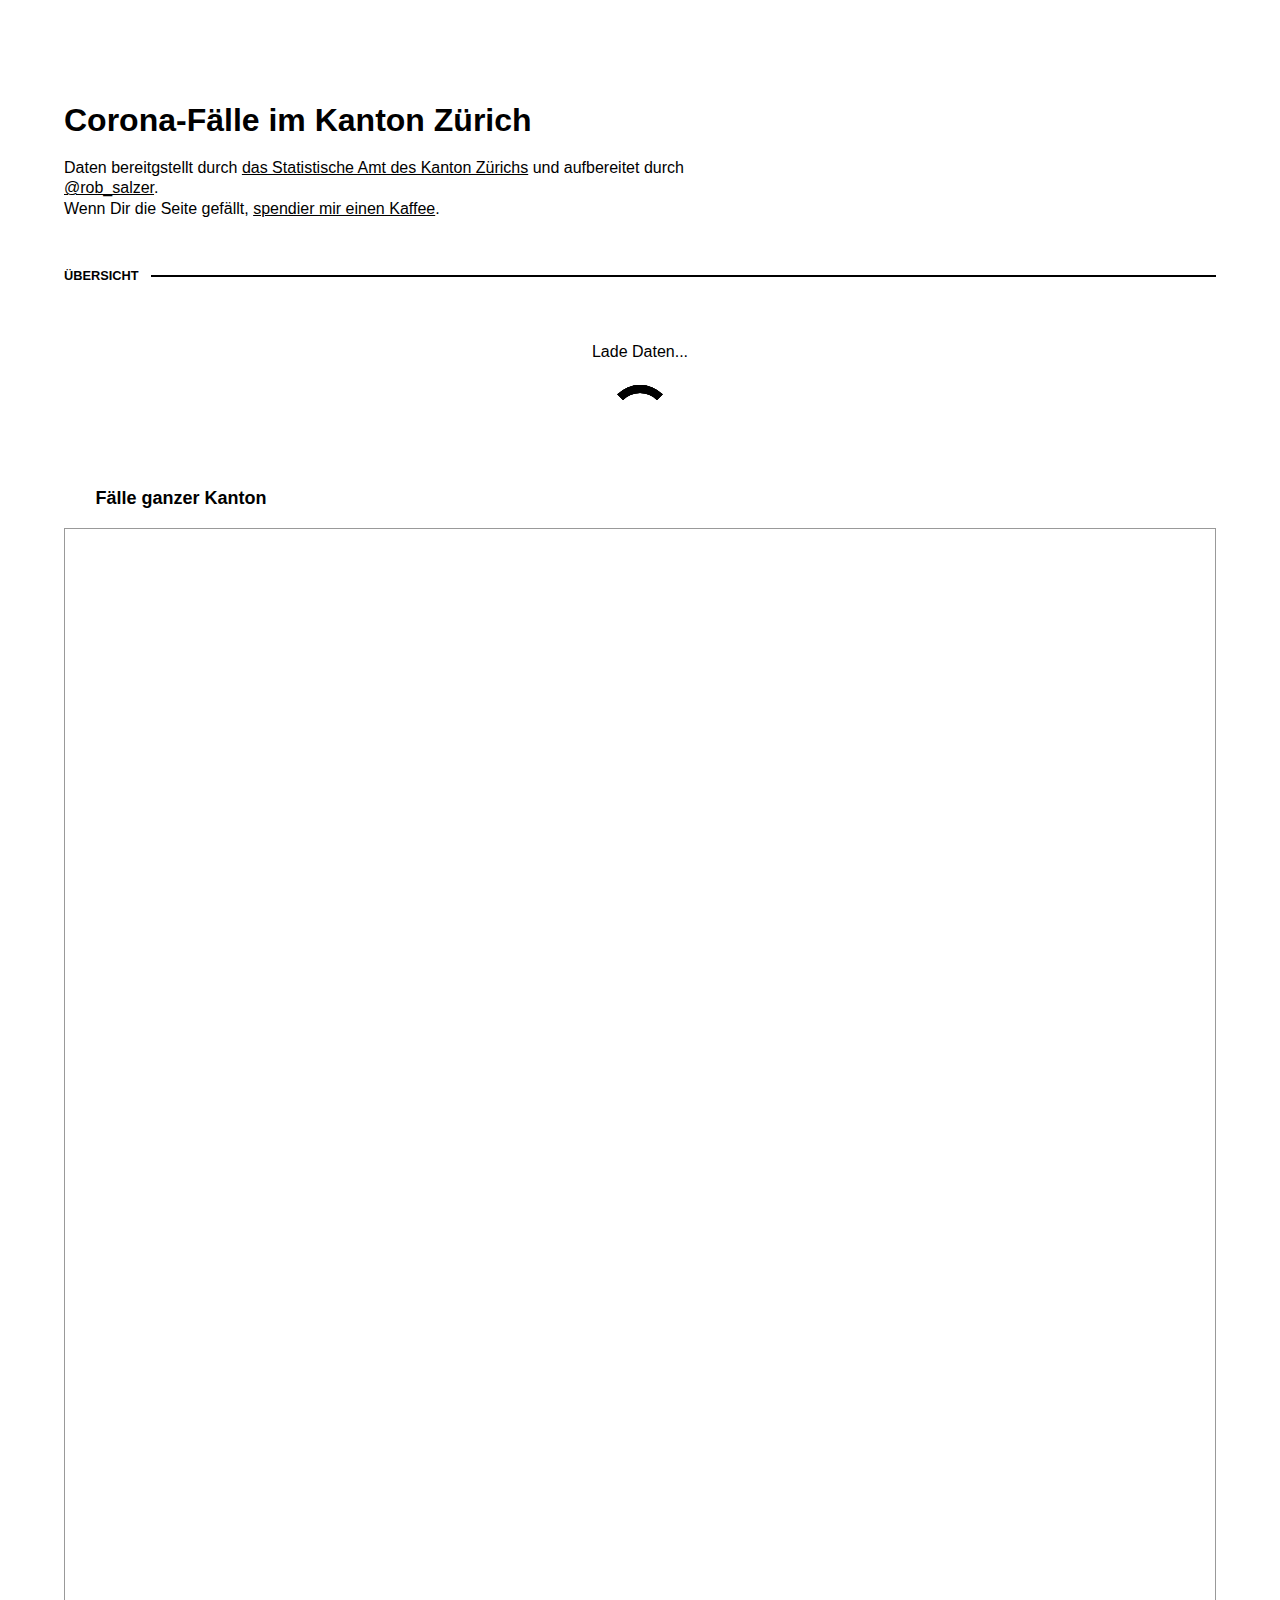
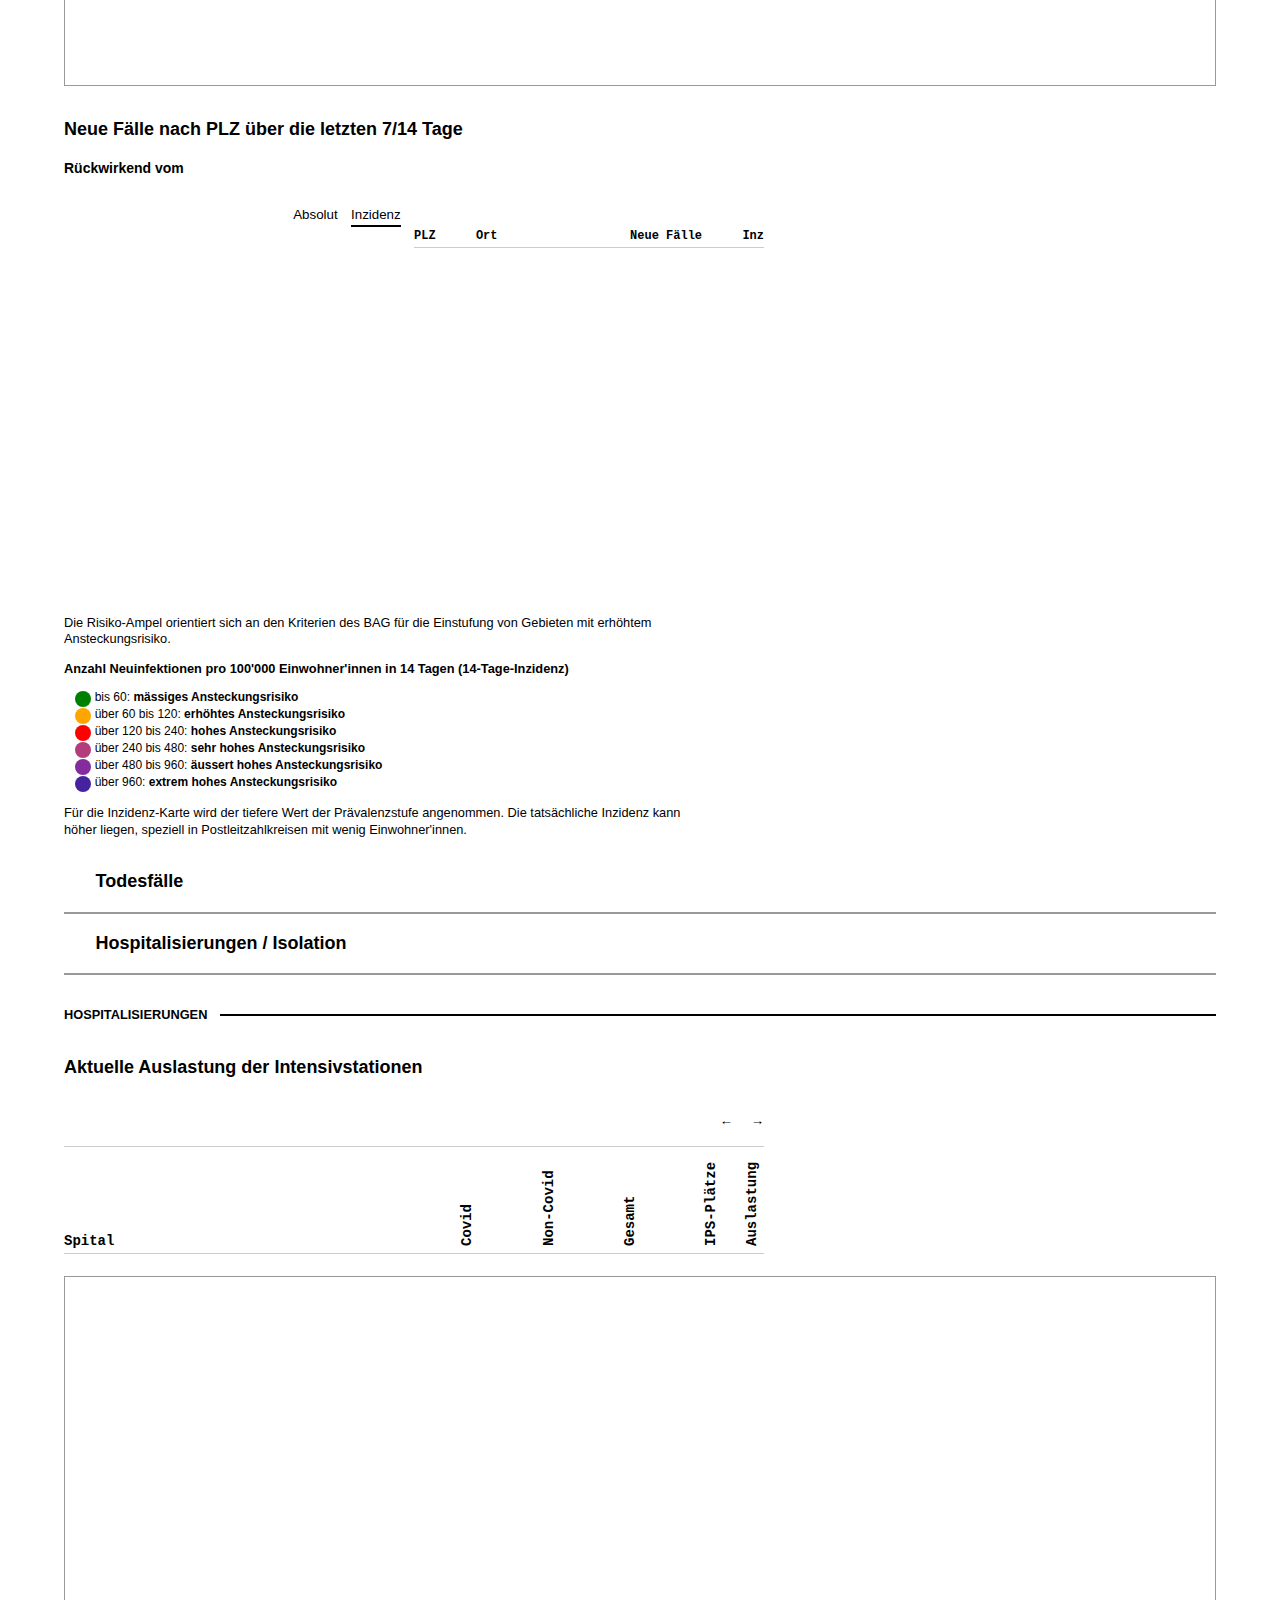
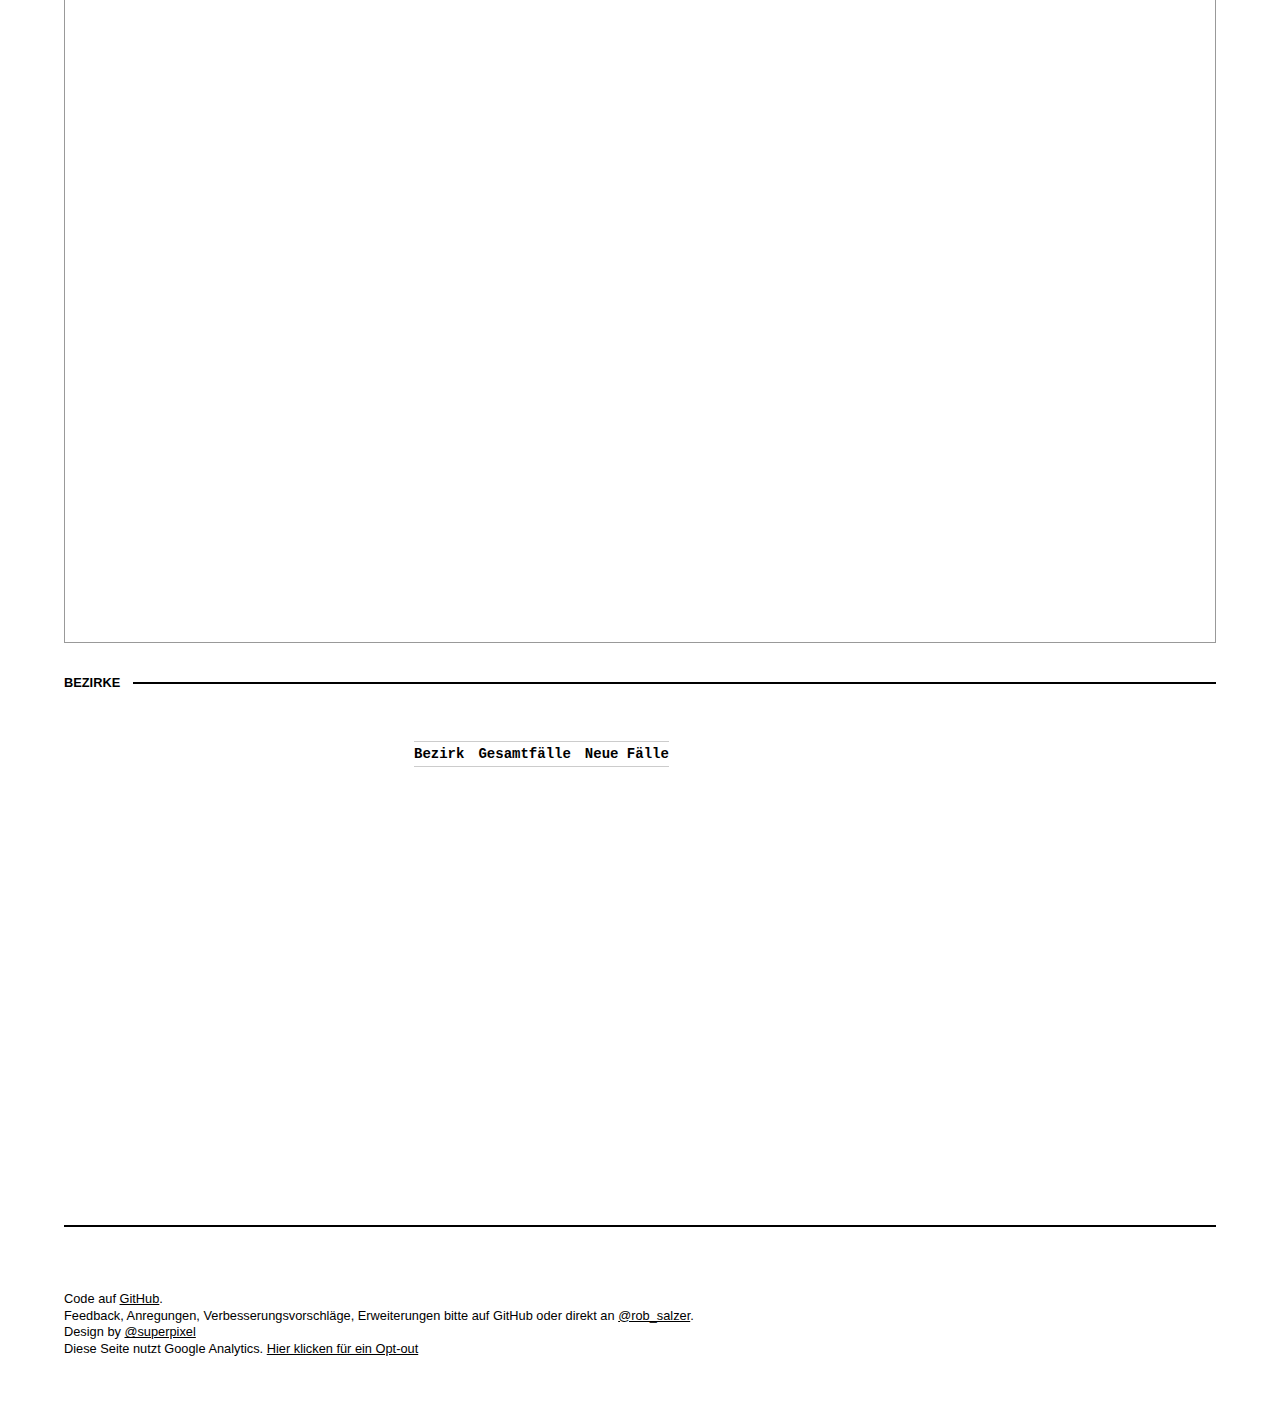
==== index.html @ cecac417 "modernize ui with lengths etc." ====
<!DOCTYPE html>
<html class="no-js" lang="de">
  <head>
    <meta charset="utf-8">
    <title>Corona Fälle im Kanton Zürich</title>
    <meta name="viewport" content="width=device-width, initial-scale=1">
    <meta name="description" content="Visualisierung der Corona-Fälle im Kanton Zürich, basierend auf den Daten des Statistischen Amts des Kanton Zürichs.">
    <meta name="keywords" content="Corona,COVID-19,daten,cases,Fälle,Zürich,Covid,deaths,hospitalisation,Bezirke">
    <meta name="twitter:card" value="summary">
    <meta name="twitter:creator" content="@rob_salzer">
    <meta property="og:title" content="Corona Fälle im Kanton Zürich">
    <meta property="og:url" content="https://rsalzer.github.io/COVID_19_KT_ZH/">
    <meta property="og:description" content="Visualisierung der Corona-Fälle in der Schweiz, basierend auf den Daten des Statistischen Amts des Kanton Zürichs.">
    <meta property="og:image" content="https://rsalzer.github.io/COVID_19_KT_ZH/preview.png">
    <script src="js/d3.v4.js"></script>
    <script src="js/d3-scale-chromatic.v1.min.js"></script>
    <script src="js/d3-geo-projection.v2.min.js"></script>
    <script src="js/Chart.bundle.min.js"></script>
    <script src="js/chartjs-plugin-datalabels.min.js"></script>
    <link rel="stylesheet" type="text/css" href="style.css">
    <script>
      var gaProperty = 'UA-160625595-1';
      var disableStr = 'ga-disable-' + gaProperty;
      if (document.cookie.indexOf(disableStr + '=true') > -1) {
          window[disableStr] = true;
      }
      function gaOptout() {
          document.cookie = disableStr + '=true; expires=Thu, 31 Dec 2099 23:59:59 UTC; path=/';
          window[disableStr] = true;
          alert(_('Das Tracking ist jetzt deaktiviert'));
      }
      (function(i,s,o,g,r,a,m){i['GoogleAnalyticsObject']=r;i[r]=i[r]||function(){
              (i[r].q=i[r].q||[]).push(arguments)},i[r].l=1*new Date();a=s.createElement(o),
          m=s.getElementsByTagName(o)[0];a.async=1;a.src=g;m.parentNode.insertBefore(a,m)
      })(window,document,'script','https://www.google-analytics.com/analytics.js','ga');

      ga('create', 'UA-160625595-1', 'auto');
      ga('set', 'anonymizeIp', true);
      ga('send', 'pageview');
    </script>
  </head>
  <body>
    <a name="top"></a>
    <nav id="page-nav" url="https://rsalzer.github.io/COVID_19_BAG/header.html"></nav>
    <main>
		<header id="page-header">
			<h1>Corona-Fälle im Kanton Zürich</h1>
			<p>Daten bereitgstellt durch <a href="https://github.com/openZH/covid_19">das Statistische Amt des Kanton Zürichs</a> und aufbereitet durch <a href="https://twitter.com/rob_salzer">@rob_salzer</a>. <br/>Wenn Dir die Seite gefällt, <a href='https://rsalzer.github.io/simple-qrbill/coffee.html'>spendier mir einen Kaffee</a>.
			<div class="notes">
			</div>

		</header>
    <section id="index">
			<header>
				<h2>Übersicht</h2>
			</header>
      <div id="loadingspinner">Lade Daten...<br/><div class="lds-ring"><div></div><div></div><div></div><div></div></div></div>
      <div id="loaded"></div>
      <article id="detail_ZH">
      <h3 class="flag ZH">Fälle ganzer Kanton</h3>
        <div class="canvas-dummy zh" id="overview_zh">
          <canvas id="zh" height="300"></canvas>
        </div>
      </article>
        <article>
          <h3 id="lastPLZTitle">Neue Fälle nach PLZ über die letzten 7/14 Tage</h3>
          <!-- <h4>Änderungen</h4>
          <div class="table-group">
            <table id="plzchangestable">
              <thead>
                <tr>
                  <th>PLZ</th>
                  <th>Ort</th>
                  <th id="yday">Gestern</th>
                  <th id="tday">Heute</th>
                  <th></th>
                </tr>
              </thead>
              <tbody id="plzchangesbody">

              </tbody>
            </table>
          </div> -->
          <h4 id="lastPLZSubtitle">Rückwirkend vom </h4>
          <div class="svgButtons">
            <button class="chartButton active" id="incbutton">Inzidenz</button>
            <button class="chartButton" id="absbutton">Absolut</button>
          </div>
          <div class="svg-group">
            <svg id="plzsvg" width="350" height="350"></svg>
            <div class="tableFixHead" id="scrolldiv">
              <table id="plztable" class="tableFixHead">
                <thead>
                  <tr id="plzheadtr">
                    <th>PLZ</th>
                    <th>Ort</th>
                    <th colspan="2">Neue Fälle</th>
                    <th>Inz</th>
                  </tr>
                </thead>
                <tbody id="plzbody">

                </tbody>
              </table>
            </div>
          </div>
        </article>
        <article>
          <div class="notes">
            <p>
              Die Risiko-Ampel orientiert sich an den Kriterien des BAG für die Einstufung von Gebieten mit erhöhtem Ansteckungsrisiko.
            </p>
            <p><b>Anzahl Neuinfektionen pro 100'000 Einwohner'innen in 14 Tagen (14-Tage-Inzidenz)</b></p>
            <ul class="legend">
              <li><span class="risk low">&nbsp;</span> <span>bis 60: <strong>mässiges Ansteckungsrisiko</strong></span></li>
              <li><span class="risk medium">&nbsp;</span> <span>über 60 bis 120: <strong>erhöhtes Ansteckungsrisiko</strong></span></li>
              <li><span class="risk high">&nbsp;</span> <span>über 120 bis 240: <strong>hohes Ansteckungsrisiko</strong></span></li>
              <li><span class="risk higher">&nbsp;</span> <span>über 240 bis 480: <strong>sehr hohes Ansteckungsrisiko</strong></span></li>
              <li><span class="risk highest">&nbsp;</span> <span>über 480 bis 960: <strong>äussert hohes Ansteckungsrisiko</strong></span></li>
              <li><span class="risk extreme">&nbsp;</span> <span>über 960: <strong>extrem hohes Ansteckungsrisiko</strong></span></li>
            </ul>
            <p>
              Für die Inzidenz-Karte wird der tiefere Wert der Prävalenzstufe angenommen. Die tatsächliche Inzidenz kann höher liegen, speziell in Postleitzahlkreisen mit wenig Einwohner'innen.
            </p>
          </div>
        </article>
        <!-- <article id="age">
          <h3 class="flag ZH">Altersverteilung</h3>
          <h4 id="agetitle">Altersverteilung der Fälle vom</h4>
          <div class="canvas-dummy" id="container_age">
            <canvas class="age" id="agecanvas" height="150"></canvas>
          </div>
          <div class="notes">
            <p id="agenotes">Ø-Alter: </p>
    			</div>
          <h4 id="agetitle_range">Altersverteilung der Fälle</h4>
          <div class="canvas-dummy" id="container_age">
            <canvas id="agecanvasweek" class="age" height="150"></canvas>
          </div>
          <div class="notes">
            <p id="weekagenotes">Ø-Alter: </p>
          </div>
        </article> -->
        <article id="overview_zh">
          <h3 class="flag ZH">Todesfälle</h3>
          <div class="canvas-dummy zh" id="container_ZH">
          </div>
          <h3 class="flag ZH">Hospitalisierungen / Isolation</h3>
          <div class="canvas-dummy zh" id="container_hosp">
          </div>
        </article>
    </section>
    <section id="hospitalisationdetails">
      <header>
  			<h2>Hospitalisierungen</h2>
      </header>
      <h3 id="hospitalisierungstitle">Aktuelle Auslastung der Intensivstationen</h3>
      <div class="rightButtonDiv">
            <button class="internationalButton rightButton" onclick="hospBackward()">&#8592;&#xFE0E;</button>
            <button class="internationalButton rightButton" onclick="hospForward();">&#8594;&#xFE0E;</button>
      </div>
      <div class="table-group">
        <table class="wide">
          <thead>
            <tr>
              <th><span>Spital</span></th>
              <th><span>Covid</span></th>
              <th><span>Non-Covid</span></th>
              <th><span>Gesamt</span></th>
              <th><span>IPS-Plätze</span></th>
              <th><span>Auslastung</span></th>
            </tr>
          </thead>
          <tbody id="hospitalisationtable">
          </tbody>
        </table>
      </div>
      <br>
      <div class="canvas-dummy">
        <canvas id="spitalcanvas" height="250"></canvas>
      </div>
    </section>
    <section id="detail">
      <header>
  			<h2>Bezirke</h2>
      </header>
      <article>
        <h3 id="lastTitle"></h3>
        <div class="svg-group">
        <svg id="bezirkssvg" width="350" height="350"></svg>
        <table id="confirmed">
          <thead>
            <tr>
              <th>Bezirk</th>
              <th>Gesamtfälle</th>
              <th>Neue Fälle</th>
            </tr>
          </thead>
          <tbody id="confirmed_1">
            <!--tr>
              <td><a class="flag flag-icon-ch flag-icon-squared" href="#detail_SO">SO</a></td>
              <td>2020-03-26</td>
              <td>141</td>
              <td><a href="https://corona.so.ch/">↗</a></td>
            </tr -->
          </tbody>
        </table>
      </div>
      </article>

    </section>
  </main>
  <footer id="page-footer">
		<p>
      Code auf <a href="https://github.com/rsalzer/COVID_19_KT_ZH">GitHub</a>.<br/>
      Feedback, Anregungen, Verbesserungsvorschläge, Erweiterungen bitte auf GitHub oder direkt an <a href="https://twitter.com/rob_salzer">@rob_salzer</a>.<br/>
      Design by <a href="https://twitter.com/superpixel">@superpixel</a><br/>
      Diese Seite nutzt Google Analytics. <a href="javascript:gaOptout()">Hier klicken für ein Opt-out</a>
    </p>
	</footer>
  <script src="script.js"></script>
  </body>
</html>
---- style.css ----
@import url("fonts/fonts.css");
:root {
    color-scheme: light dark;
    --color-main: #000;
    --color-background: #fff;
    --maxwidth: 700px;
}
@media (prefers-color-scheme: dark) {
    :root {
	    --color-main: #ccc;
	    --color-background: #0F0F0F;
    }
}
* {
	margin: 0;
	padding: 0;
}
html {
	font-family: "IBM Plex Sans", sans-serif;
	line-height: 1.3;
}
body {
	color: var(--color-main);
	background-color: var(--color-background);
}

/* !page-navigation */
#page-nav {
	padding-left: 5vw;
	padding-right: 5vw;
	padding-top: 1em;
  padding-bottom: 20px;
	max-width: var(--maxwidth);
  background-color: var(--color-background);
}
#page-nav ul {
	list-style: none;
	display: flex;
  clear: both;
  z-index: 4;
}

#page-nav li {
	margin-right: 1em;
}
#page-nav li.here a {
	border-bottom: 2px solid #000;
	border-color: var(--color-main);
	cursor: default;
  pointer-events: none;
}

/* #page-nav li:nth-child(4) {
  margin-left: auto;
} */
/* #page-nav li:last-child {
  margin-right: 0;
} */
#page-nav a {
	display: block;
	padding: 0.2em 0;
	text-decoration: none;
	color: inherit;
}
#page-nav a:hover {
	border-bottom: 2px solid #000;
	border-color: var(--color-main);
}

#page-nav .menu {
  clear: none;
  float: left;
  max-height: none;
}
#page-nav .menu-icon {
  display: none;
}
#page-nav .menu-btn {
  display: none;
}

@media (max-width: 660px) {

  #page-nav .menu {
    display: block;
    z-index: 5;
    max-height: 0px;
    transition: max-height .2s ease-out;
    margin-top: 2.2em;
    position: absolute;
    overflow: hidden;
    background-color: var(--color-background);
  }

  /* menu icon */

  #page-nav .menu-icon {
    cursor: pointer;
    display: inline-block;
    float: left;
    /* padding: 28px 20px; */
    padding: 0.75em 0;
    position: relative;
    user-select: none;
  }

  #page-nav .menu-icon .navicon {
    background: var(--color-main);
    display: block;
    height: 2px;
    position: relative;
    transition: background .2s ease-out;
    width: 18px;
  }

  #page-nav .menu-icon .navicon:before,
  #page-nav .menu-icon .navicon:after {
    background: var(--color-main);
    content: '';
    display: block;
    height: 100%;
    position: absolute;
    transition: all .2s ease-out;
    width: 100%;
  }

  #page-nav .menu-icon .navicon:before {
    top: 5px;
  }

  #page-nav .menu-icon .navicon:after {
    top: -5px;
  }

  /* menu btn */

  #page-nav .menu-btn {
    display: none;
  }

  #page-nav .menu-btn:checked ~ .menu {
    max-height: 240px;
  }

  #page-nav .menu-btn:checked ~ .menu-icon .navicon {
    background: transparent;
  }

  #page-nav .menu-btn:checked ~ .menu-icon .navicon:before {
    transform: rotate(-45deg);
  }

  #page-nav .menu-btn:checked ~ .menu-icon .navicon:after {
    transform: rotate(45deg);
  }

  #page-nav .menu-btn:checked ~ .menu-icon:not(.steps) .navicon:before,
  #page-nav .menu-btn:checked ~ .menu-icon:not(.steps) .navicon:after {
    top: 0;
  }
}

.dropbtn {
  background: none!important;
  border: none;
  font-size: 1em;
  padding: 0.2em 0;
  cursor: pointer;
  display: block;
  text-decoration: none;
  color: inherit;
}

.dropdown {
  position: relative;
  display: inline-block;
  float: right;
}

.dropdown-content {
  display: none;
  position: absolute;
  z-index: 1;
  background-color: var(--color-background);
}

.dropdown-content a {
  color: black;
  padding: 12px 16px;
  text-decoration: none;
  display: block;
}

.dropdown-content a:hover {
  /* background-color: var(--color-background); */
}

.dropdown:hover .dropdown-content {
  display: block;
}

.dropdown:hover .dropbtn {
  background-color: var(--color-background);
}

/* !main */
main {
	padding: 5vw;
}
main a {
	color: inherit;
}
main p {
	max-width: 640px;
	margin: 1em 0;
}
main h1 {
	font-size: 2rem;
}
section header {
	background-image: linear-gradient(#000, #000);
	background-image: linear-gradient(var(--color-main), var(--color-main));
	background-size: 64px 2px;
	background-repeat: repeat-x;
	background-position: center center;
}
section header h2 {
	display: inline-block;
	padding-right: 1em;
	font-size: 0.8em;
	text-transform: uppercase;
	max-width: none;
	margin: 2rem 0;
	color: #000;
	color: var(--color-main);
	background-color: #fff;
	background-color: var(--color-background);
}
#index h3:first-child {
  margin-top: 0;
}
#index h3 {
  margin-top: 1em;
}
section article {
	margin-bottom: 2rem;
}
section > article:last-child {
	margin-bottom: 0;
}
section > * > article:last-child {
	margin-bottom: 0;
}
.table-group table {
	display: inline-table;
	margin-right: 2em;
}
.svg-group {
  display: inline-table;
  margin-right: 1em;
}
#confirmed, #plztable {
  float: right;
}
.svgButtons {
  width: 350px;
  clear: both;
}
.svgButton {
  float: right;
}
svg {

}
table {
	font-family: "IBM Plex Mono", monospace;
	font-size: 14px;
	border-collapse: collapse;
}
.tableFixHead          {
  overflow-y: auto;
  height: 350px;
  width: 350px;
  float: right;
}
.tableFixHead thead th { position: sticky; top: 0; background-color: var(--color-background); border-top-width: 0; }
.tableFixHead table {
  font-size: 12px;
}
table td,
table th {
	text-align: right;
  white-space: nowrap;
	padding: 0.2em 0.5em;
	border-top: 1px solid #ccc;
	border-bottom: 1px solid #ccc;
}
@media (prefers-color-scheme: dark) {
	table td,
	table th {
		border-color: #333;
	}
}
table tr > :first-child {
	padding-left: 0;
}
table tr > :last-child {
	padding-right: 0;
}
table tr td:nth-child(1),
table tr th:nth-child(1) {
	text-align: left;
}
table tr td:nth-child(2),
table tr th:nth-child(2) {
	text-align: left;
	white-space: nowrap;
}
/*
table tr td:nth-child(2) {
	opacity: 0.5;
}
*/
table tr th:nth-child(2),
table tr td:nth-child(2) {
	text-align: right;
}
.tableFixHead tr td:nth-child(1),
.tableFixHead tr td:nth-child(2),
.tableFixHead tr th:nth-child(2) {
  text-align: left;
}
#plzchangestable tr td:nth-child(1),
#plzchangestable tr td:nth-child(2),
#plzchangestable tr th:nth-child(2) {
  text-align: left;
}
.table-group {
/* 	background-color: lightblue; */
	max-width: 700px;
}
.table-group table {
	display: inline-table;
	margin-right: 2em;
	width: calc((100% - 2.3em) / 2);
}
.table-group table:nth-child(2) {
	margin-right: 0;
}
.table-group table:nth-child(2) tr:last-child td,
#hospitalised_2 tr:last-child td {
	opacity: 1;
}
.international .ch td{
	opacity: 1 !important;
}
.international tr td {
	opacity: 0.5 !important;
}
table a:hover {
	text-decoration: underline;
}
table img {
	margin-right: 0.5em;
}
.state-indicator {
    position: absolute;
    top: -999em;
    left: -999em;

    z-index: 1;
}
@media (max-width: 660px) {
  table td,
	table th {
		padding: 0.2em 0.2em;
	}
	.state-indicator {
	   z-index: 2;
	}
  .svgButtons {
    width: 100%;
  }
	.table-group table {
    font-size: 12px;
		display: table;
		width: 100%;
		margin-right: 0px;
	}
  .svg-group {
    text-align: center;
  }
  .tableFixHead {
    width: 100%
  }
  .svg-group table {
    display: table;
    width: 100%;
    margin-right: 0px;
  }
  svg {

  }
	.table-group table:nth-child(1) tbody > tr:last-child td {
		border-bottom: 0;
	}
	.table-group table:nth-child(2) thead tr th {
		visibility: hidden;
		height: 0px;
		overflow: hidden;
		line-height: 0;
		padding-top: 0px;
		padding-bottom: 0px;
	}
	#international-table-group table:nth-child(2) {
		margin-top: 1em !important;
	}

	#international-table-group table:nth-child(2) thead tr th {
		visibility: visible !important;
		height: 20px;
		padding-top: 0.2em;
		padding-bottom: 0.2em;
	}
}
/* !wide-table */
table.wide {
	width: 100%;
	max-width: 700px;
}
@media (max-width: 660px) {
	table.wide {
		min-width: 100%;
	}
}
table.wide th {
	position: relative;
	height: 100px;
	vertical-align: bottom;
}
table.wide th span {
	white-space: nowrap;
	position: absolute;
	left: 100%;
	bottom: 0;
	transform: rotate(-90deg);
	transform-origin: bottom left;
	padding-left: 0.5em;
	padding-bottom: 0.2em;
}
table.wide th:nth-child(1) {
	position: static;
}
table.wide th:nth-child(1) span {
/* 	left: 0%; */
/* 	bottom: 0; */
/* 	transform: rotate(-90deg) translatey(1.3em); */
	position: static;
	transform: none;
	padding-left: 0;
}
tr.active {
  background-color: #5592ED;
}
h3 {
	margin-bottom: 1em;
	font-size: 1.125rem;
  max-width: 700px;
}
h4 {
  margin-top: 1em;
	margin-bottom: 1em;
	font-size: 0.875rem;
}
#last .group {
	display: flex;
	flex-wrap: wrap;
}
#last .group > table:first-child {
	margin-right: 2em;
}
.canvas-dummy {
  max-width: 100%;
  overflow-x: scroll;
	border: 1px solid rgba(0,0,0,0.4);
}
@media (prefers-color-scheme: dark) {
	.canvas-dummy {
		border-color: #333;
	}
}
canvas {
  width: 100%;
	/* min-width: 1800px; */
}
button {
	font-family: "IBM Plex Sans", sans-serif;
}
.chartButtons {
	overflow-x: scroll;
	/* min-width: 1800px; */
	width: 100%
  clear: both;
}

@media (max-width: 660px) {
	canvas {
	  width: 100%;
		/* min-width: 600px; */
	}
  .age {
    min-width: 500px;
  }
	.chartButtons {
		overflow-x: scroll;
		/* min-width: 600px; */
		width: 100%;
	    clear: both;
	}
}
.notes {
	font-size: 0.8em;
}
.notes > :last-child {
	margin-bottom: 0;
}

.toplink {
	float: right;
	font-size: 1.125rem;
	border-bottom: 0px;
	text-decoration: none;
}
.toplink:hover {
	text-decoration: underline;
}
.rightButtonDiv {
   max-width: 640px;
   text-align: right;
}
.internationalButton {
    clear: both;
}
.internationalButton {
    margin: 1em 1em 1em 0;
    padding: 0.2em 0;
	  color: var(--color-main);
    background-color: transparent;
    border: 0;
	  border-bottom: 2px solid transparent;
    cursor: pointer;
    text-decoration: none;
    text-decoration: capitalize;
    color: var(--color-main);
}
.rightButtonDiv button:last-child {
  margin: 1em 0em 1em 0;
}
.internationalButton:hover {
	border-bottom: 2px solid #000;
	border-color: var(--color-main);
}
.internationalButton:focus {
    outline: none;
}
.internationalButton.active {
	cursor: default;
	border-bottom: 2px solid #000;
	border-color: var(--color-main);
}

.chartButton {
    float: right;
    display: block;
    margin: 1em 1em 0 0;
    padding: 0.2em 0;
	color: var(--color-main);
    background-color: transparent;
    border: 0;
	  border-bottom: 2px solid transparent;
    cursor: pointer;
    text-decoration: none;
    text-decoration: capitalize;
    color: var(--color-main);
}
.chartButton:hover {
	border-bottom: 2px solid #000;
	border-color: var(--color-main);
}
.chartButton:focus {
    outline: none;
}
.chartButton.active {
    cursor: default;
	border-bottom: 2px solid #000;
	border-color: var(--color-main);
}

/* !flags */
.flag {
	background-size: contain;
	background-repeat: no-repeat;
	background-position: left top;
	padding-left: 1.75em;
}
.flag.ZH { background-image: url(flags/zh.png); }
.flag._101 { background-image: url(flags/101.png); }
.flag._102 { background-image: url(flags/102.png); }
.flag._103 { background-image: url(flags/103.png); }
.flag._104 { background-image: url(flags/104.png); }
.flag._105 { background-image: url(flags/105.png); }
.flag._106 { background-image: url(flags/106.png); }
.flag._107 { background-image: url(flags/107.png); }
.flag._108 { background-image: url(flags/108.png); }
.flag._109 { background-image: url(flags/109.png); }
.flag._110 { background-image: url(flags/110.png); }
.flag._111 { background-image: url(flags/111.png); }
.flag._112 { background-image: url(flags/112.png); }
@media (prefers-color-scheme: dark) {
	.flag.ZH { background-image: url(flags/zh-dark.png); }
}

/* !page-footer */
#page-footer {
	margin: 5vw;
	padding-top: 5vw;
	border-top: 2px solid;
}
#page-footer a {
	color: inherit;
}
#page-footer > * {
	font-size: 0.8em;
	max-width: 640px;
}

/* !risks */
.risk:after {
	content: '';
	display: inline-block;
	width: 1rem;
	height: 1rem;
	border-radius: 0.5rem;
	background-color: #ccc;
	margin-left: 0.5rem;
	margin-top: 1px;
	vertical-align: top;
}

.risk.low:after { background-color: green; }
.risk.medium:after { background-color: orange; }
.risk.high:after { background-color: red; }
.risk.higher:after { background-color: #b33c7c; }
.risk.highest:after { background-color: #842b9e; }
.risk.extreme:after { background-color: #45239f; }


.legend {
	list-style: none;
  font-size: 12px;
}

.rightButtonDiv {
   max-width: 700px;
   text-align: right;
}
.internationalButton {
    clear: both;
}
.internationalButton {
    margin: 1em 1em 1em 0;
    padding: 0.2em 0;
	  color: var(--color-main);
    background-color: transparent;
    border: 0;
	  border-bottom: 2px solid transparent;
    cursor: pointer;
    text-decoration: none;
    text-decoration: capitalize;
    color: var(--color-main);
}
.rightButtonDiv button:last-child {
  margin: 1em 0em 1em 0;
}
.internationalButton:hover {
	border-bottom: 2px solid #000;
	border-color: var(--color-main);
}
.internationalButton:focus {
    outline: none;
}
.internationalButton.active {
	cursor: default;
	border-bottom: 2px solid #000;
	border-color: var(--color-main);
}
@media (max-width: 660px) {
  .internationalButton {
    font-size: 20px;
  }
  .internationalButton:hover {
  	border-bottom: 2px solid transparent;
  }
  .internationalButton:focus {
  	border-bottom: 2px solid transparent;
  }
}


/* Spinner: */

#loadingspinner {
  margin: auto;
  /*width: 200px;*/
  padding: 10px;
  line-height: 50px;
  text-align: center;
}

.lds-ring {
  display: inline-block;
  position: relative;
  width: 80px;
  height: 80px;
}
.lds-ring div {
  box-sizing: border-box;
  display: block;
  position: absolute;
  width: 64px;
  height: 64px;
  margin: 8px;
  border: 8px solid #fff;
  border-radius: 50%;
  animation: lds-ring 1.2s cubic-bezier(0.5, 0, 0.5, 1) infinite;
  border-color: #000 transparent transparent transparent;
  border-color: var(--color-main) transparent transparent transparent;
}
.lds-ring div:nth-child(1) {
  animation-delay: -0.45s;
}
.lds-ring div:nth-child(2) {
  animation-delay: -0.3s;
}
.lds-ring div:nth-child(3) {
  animation-delay: -0.15s;
}
@keyframes lds-ring {
  0% {
    transform: rotate(0deg);
  }
  100% {
    transform: rotate(360deg);
  }
}
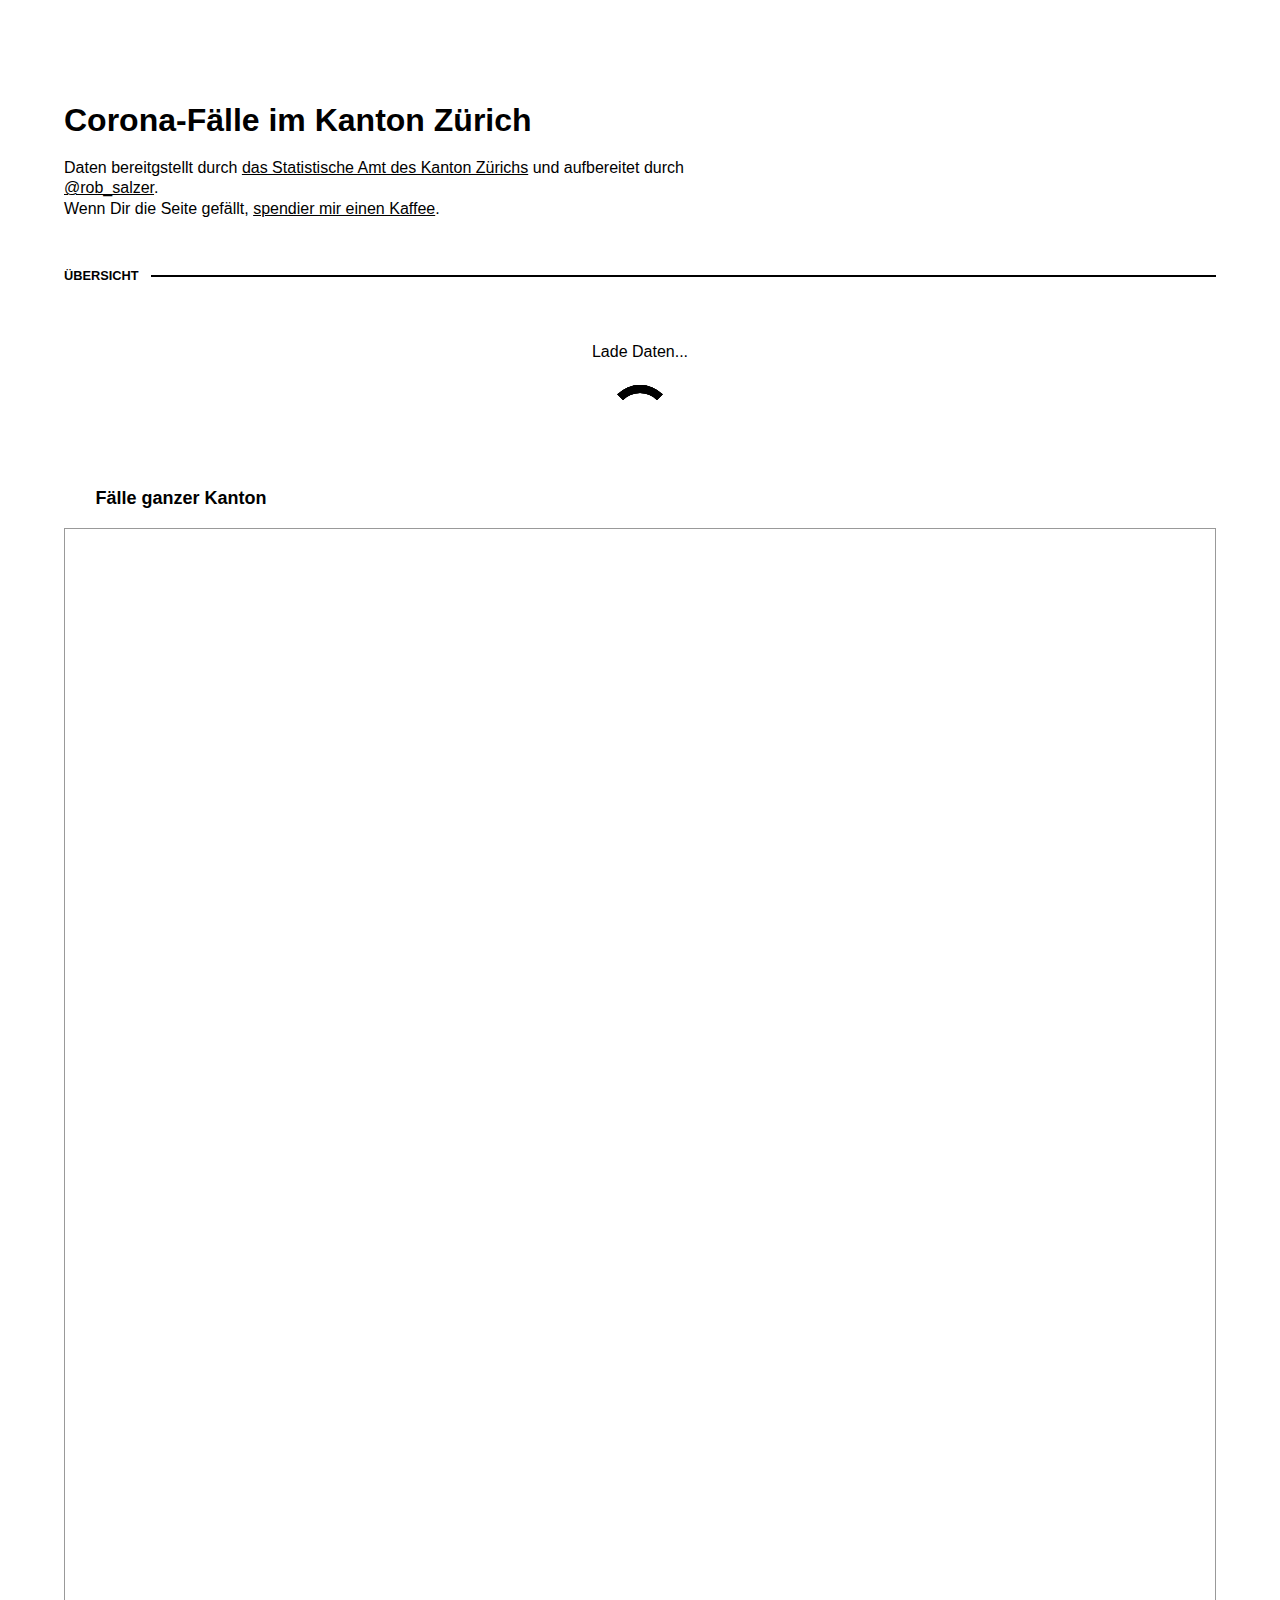
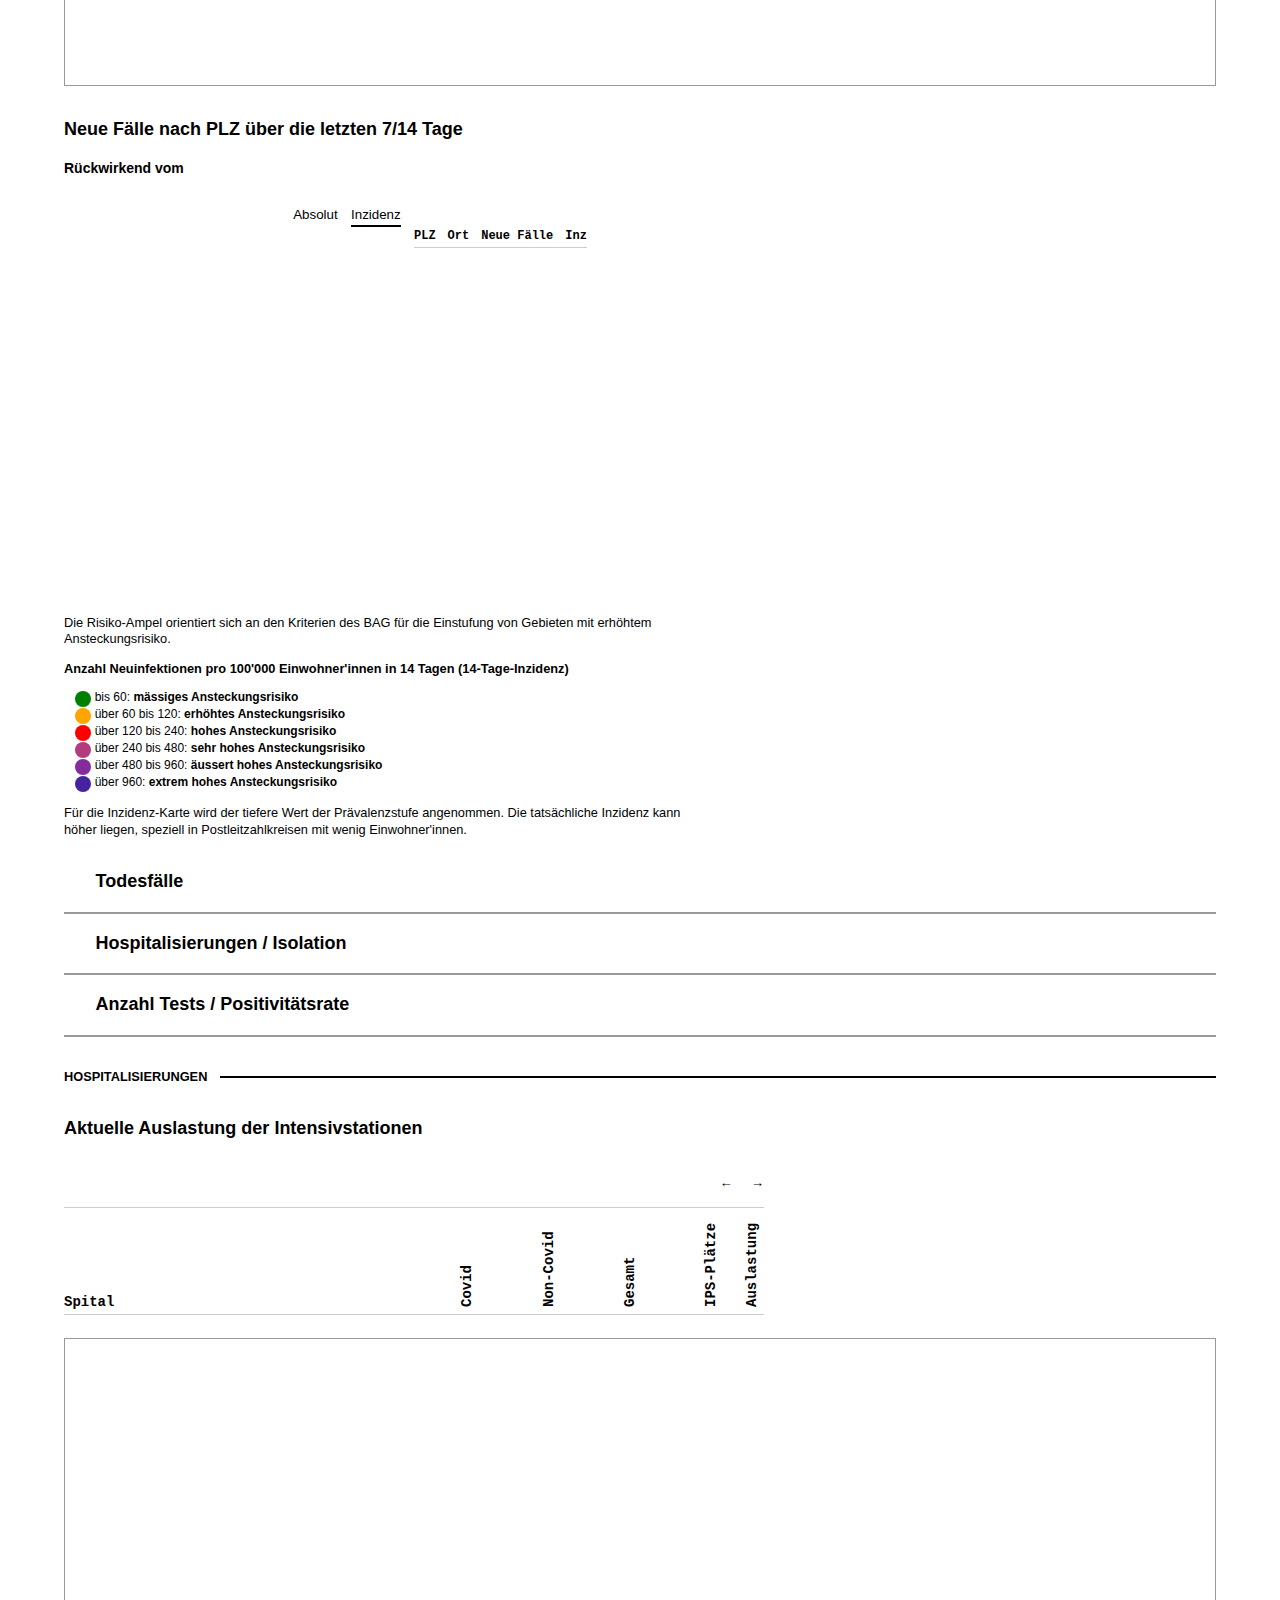
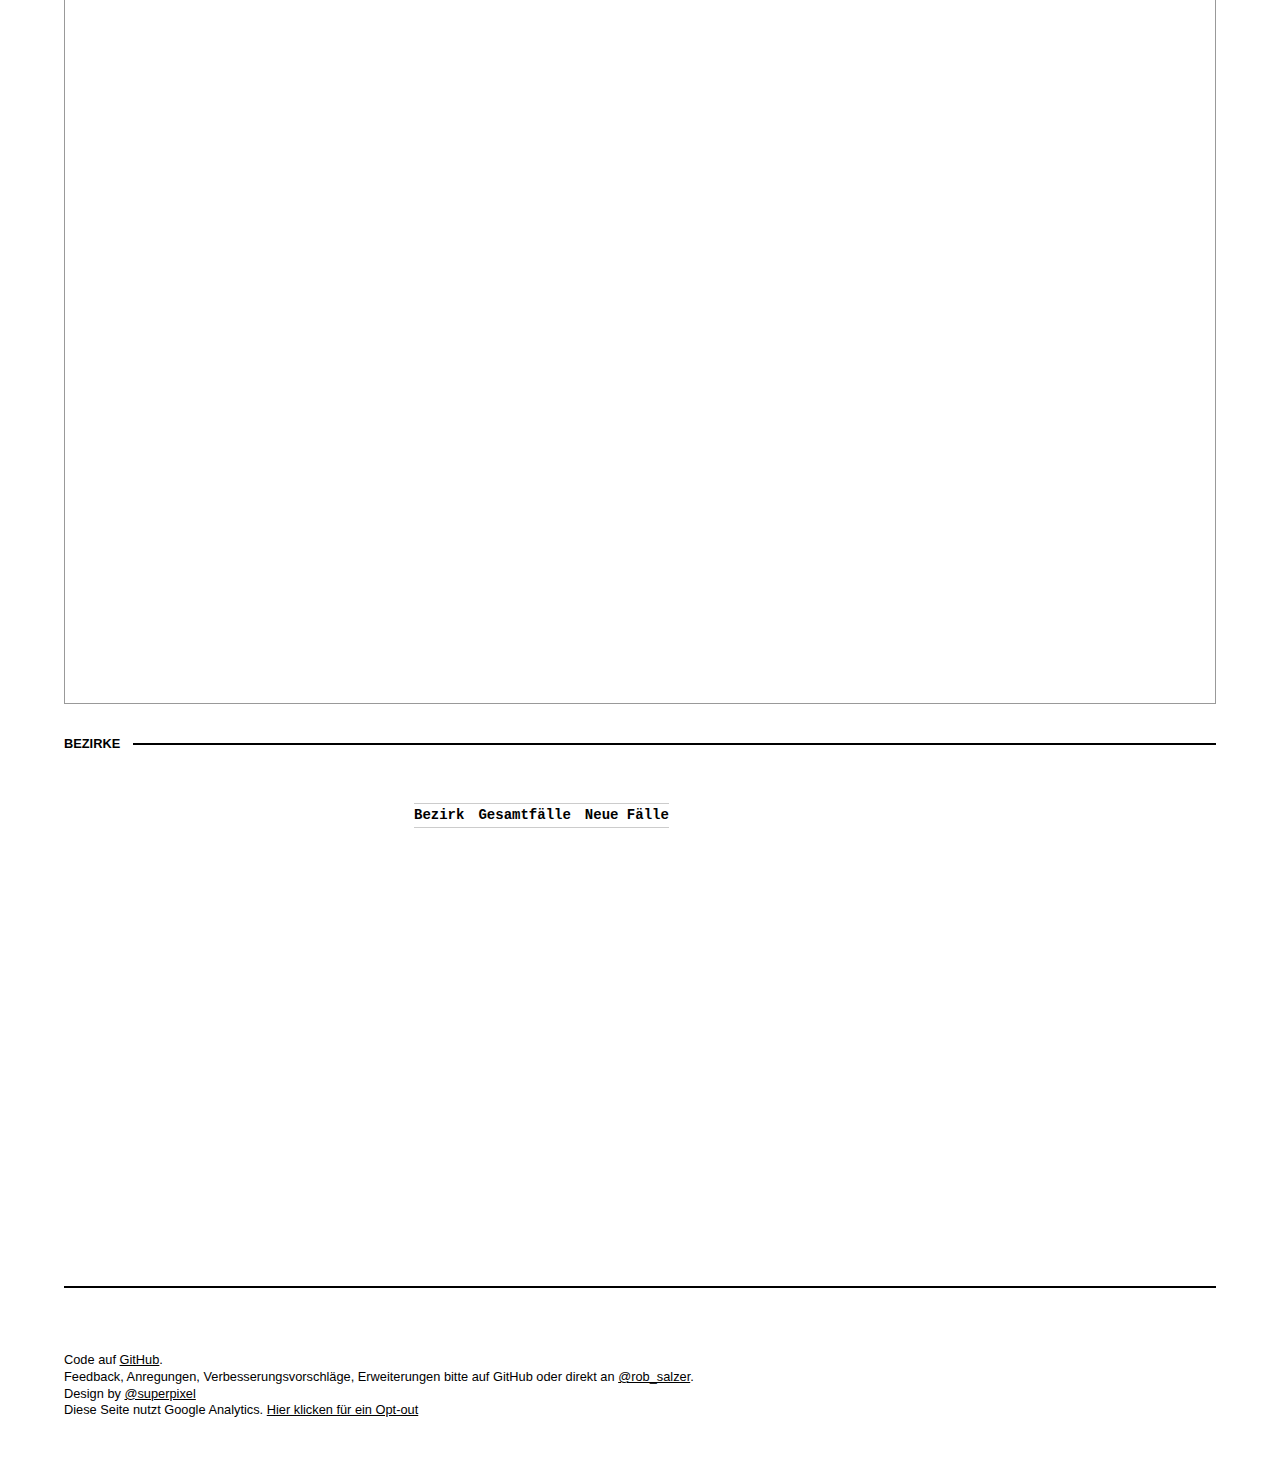
==== commit 87a30bb0: "add tests/positivity; weekly bezirksdata" ====
--- a/index.html
+++ b/index.html
@@ -148,6 +148,9 @@
           <h3 class="flag ZH">Hospitalisierungen / Isolation</h3>
           <div class="canvas-dummy zh" id="container_hosp">
           </div>
+          <h3 class="flag ZH">Anzahl Tests / Positivitätsrate</h3>
+          <div class="canvas-dummy zh" id="container_test">
+          </div>
         </article>
     </section>
     <section id="hospitalisationdetails">
--- a/style.css
+++ b/style.css
@@ -280,7 +280,7 @@
 .tableFixHead          {
   overflow-y: auto;
   height: 350px;
-  width: 350px;
+  /* width: 350px; */
   float: right;
 }
 .tableFixHead thead th { position: sticky; top: 0; background-color: var(--color-background); border-top-width: 0; }
@@ -589,6 +589,26 @@
 }
 .chartButton:focus {
     outline: none;
+}
+@media (max-width: 660px) {
+	canvas {
+	  width: 100%;
+		min-width: 0px;
+	}
+	.chartButtons {
+		overflow-x: scroll;
+		min-width: 0px;
+		width: 100%;
+    display: flex;
+    flex-wrap: wrap;
+    justify-content: flex-end;
+	}
+  .chartButton:hover {
+  	border-bottom: 2px solid transparent;
+  }
+  .chartButton:focus {
+  	border-bottom: 2px solid transparent;
+  }
 }
 .chartButton.active {
     cursor: default;
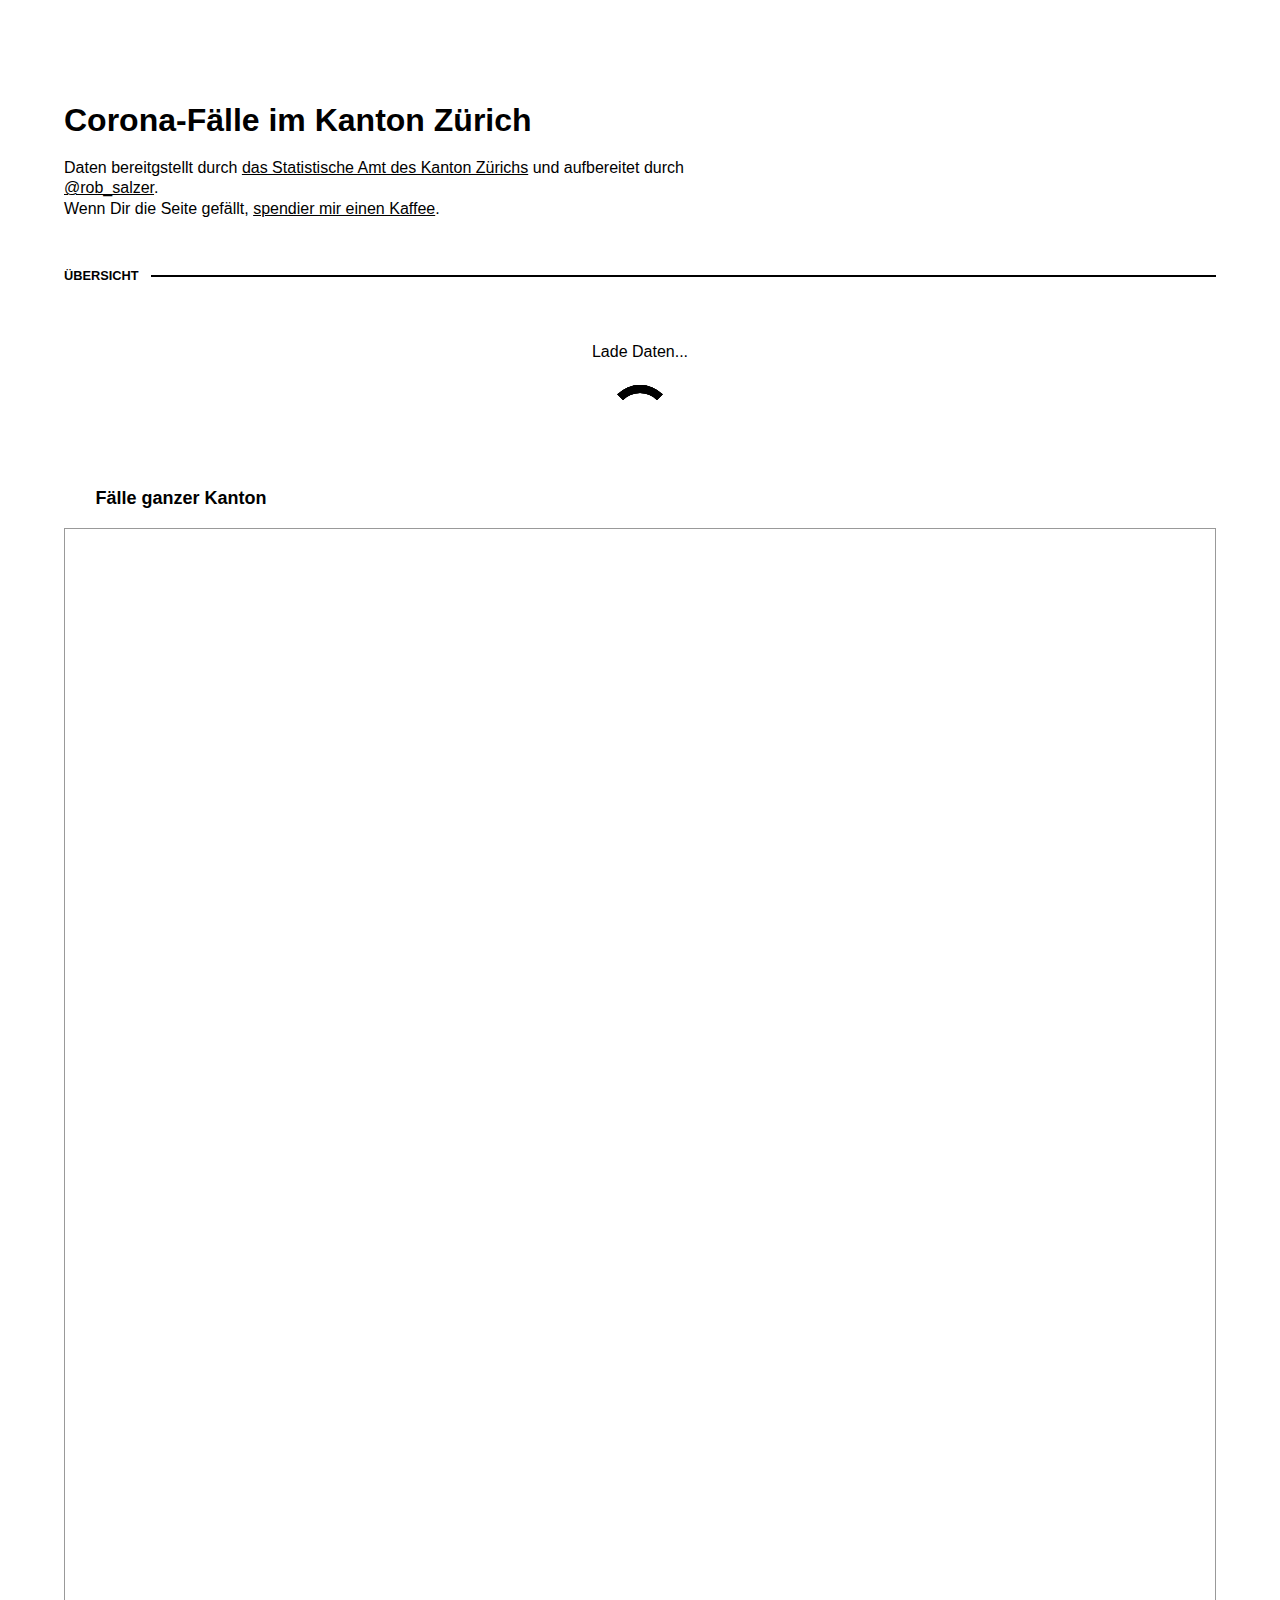
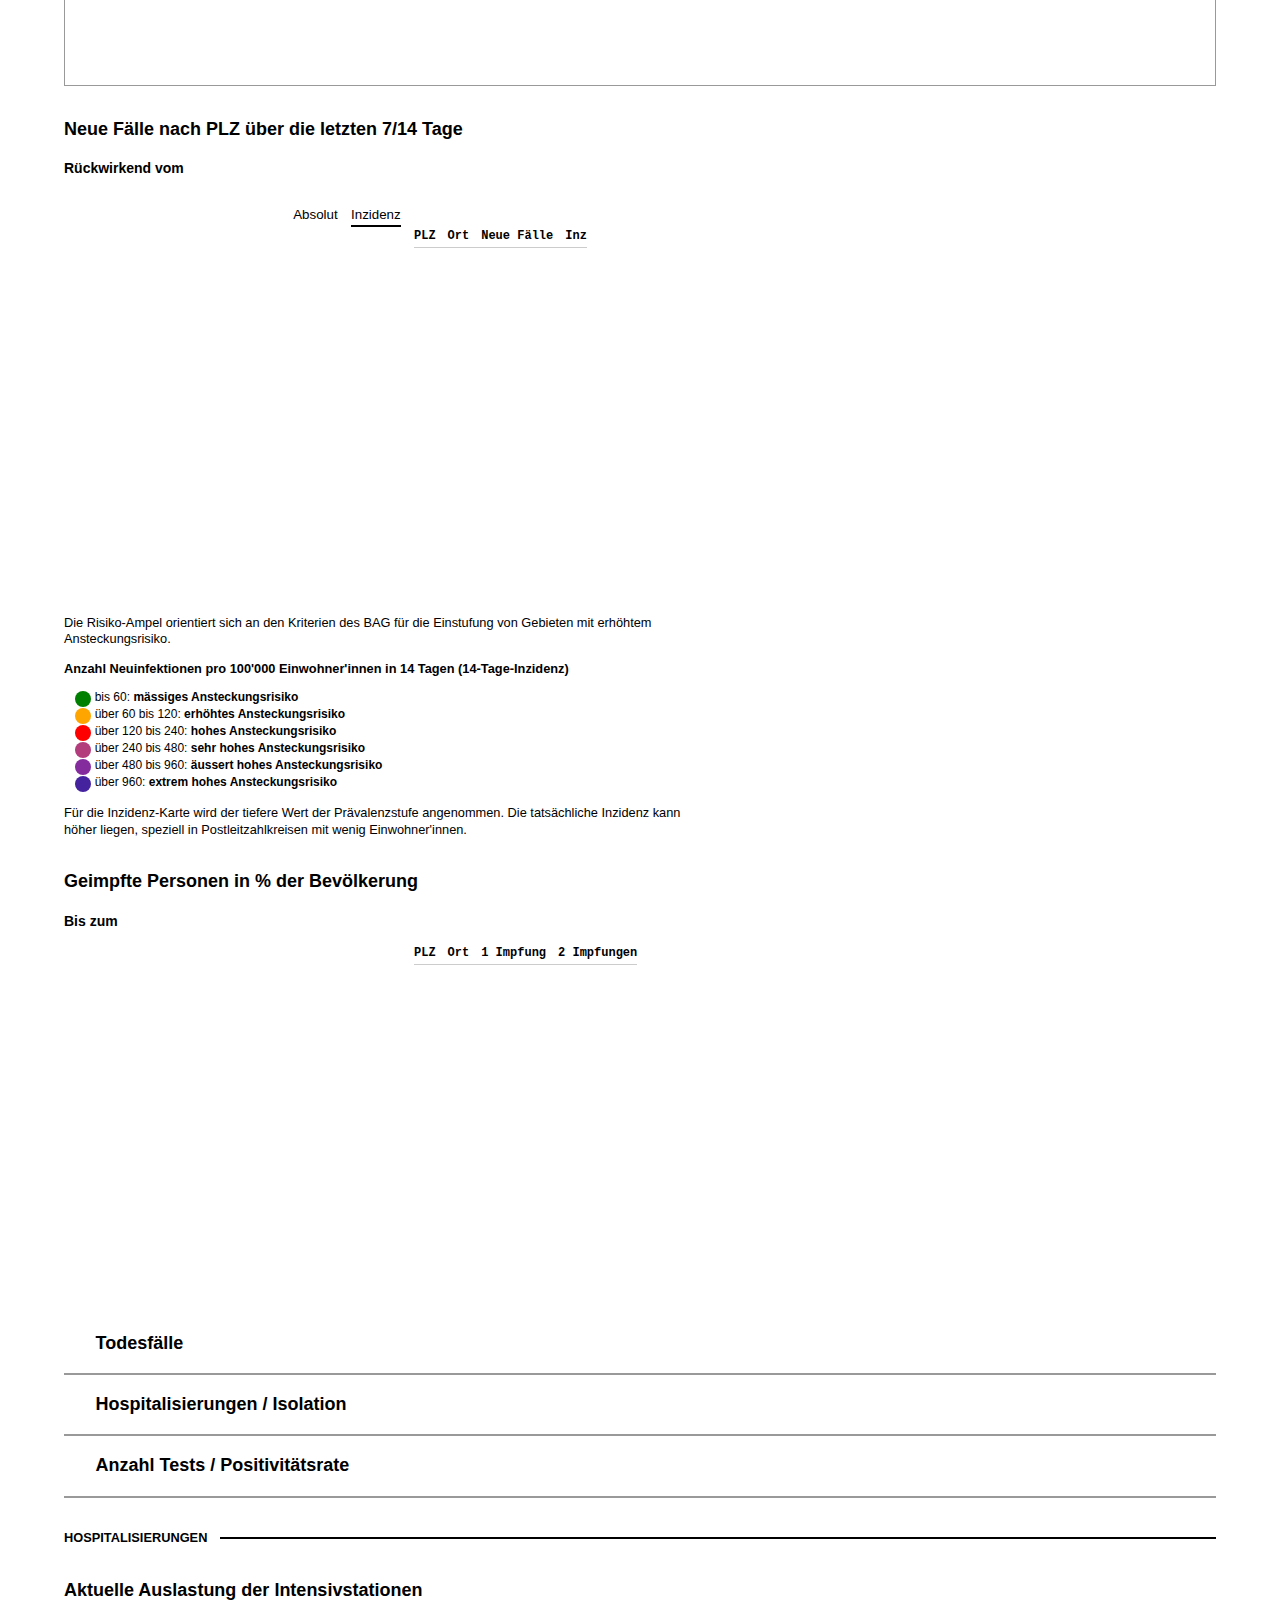
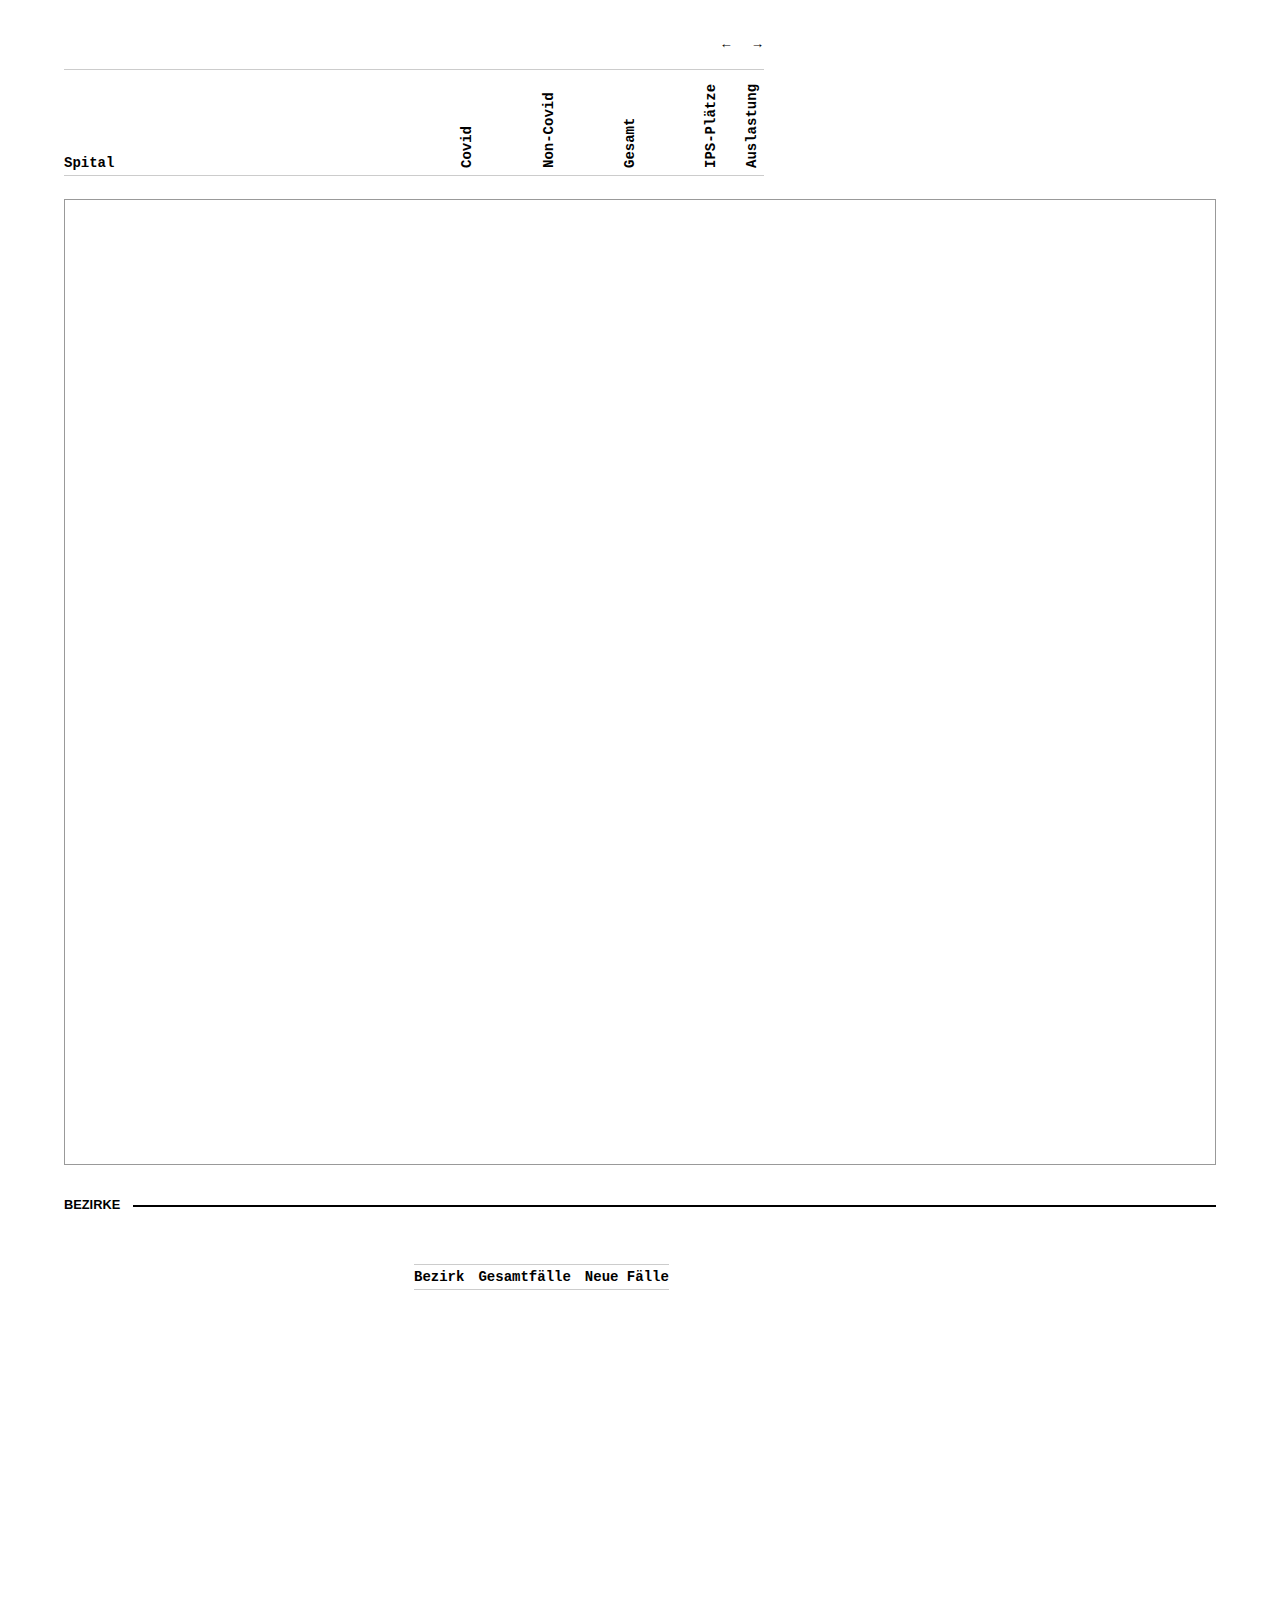
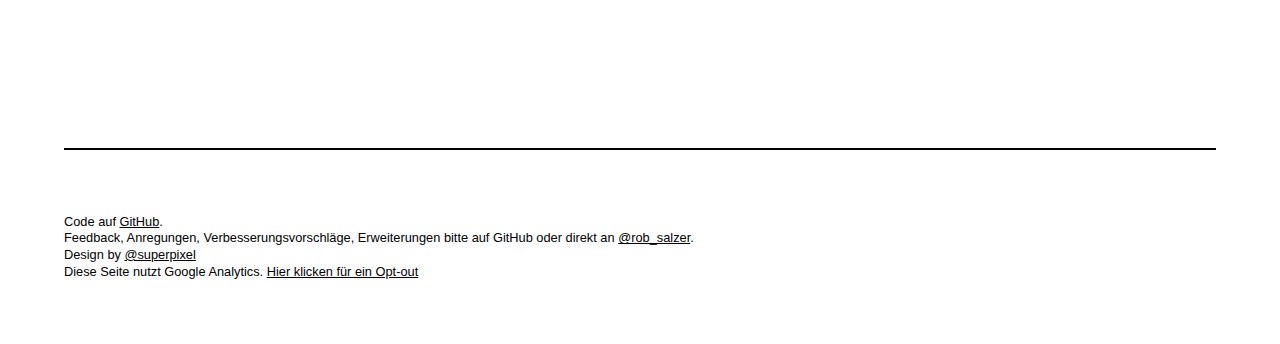
==== commit ef33d2d1: "add vaccine-plz-table" ====
--- a/index.html
+++ b/index.html
@@ -64,23 +64,6 @@
       </article>
         <article>
           <h3 id="lastPLZTitle">Neue Fälle nach PLZ über die letzten 7/14 Tage</h3>
-          <!-- <h4>Änderungen</h4>
-          <div class="table-group">
-            <table id="plzchangestable">
-              <thead>
-                <tr>
-                  <th>PLZ</th>
-                  <th>Ort</th>
-                  <th id="yday">Gestern</th>
-                  <th id="tday">Heute</th>
-                  <th></th>
-                </tr>
-              </thead>
-              <tbody id="plzchangesbody">
-
-              </tbody>
-            </table>
-          </div> -->
           <h4 id="lastPLZSubtitle">Rückwirkend vom </h4>
           <div class="svgButtons">
             <button class="chartButton active" id="incbutton">Inzidenz</button>
@@ -122,6 +105,32 @@
             <p>
               Für die Inzidenz-Karte wird der tiefere Wert der Prävalenzstufe angenommen. Die tatsächliche Inzidenz kann höher liegen, speziell in Postleitzahlkreisen mit wenig Einwohner'innen.
             </p>
+          </div>
+        </article>
+        <article>
+          <h3 id="vaccTitle">Geimpfte Personen in % der Bevölkerung</h3>
+          <h4 id="lastVaccSubtitle">Bis zum </h4>
+          <div class="svgButtons">
+            <!-- <button class="chartButton active" id="incbutton">Inzidenz</button>
+            <button class="chartButton" id="absbutton">Absolut</button> -->
+          </div>
+          <div class="svg-group">
+            <svg id="vaccsvg" width="350" height="350"></svg>
+            <div class="tableFixHead" id="vaccdiv">
+              <table id="vacctable" class="tableFixHead">
+                <thead>
+                  <tr id="vaccheadtr">
+                    <th>PLZ</th>
+                    <th>Ort</th>
+                    <th>1 Impfung</th>
+                    <th>2 Impfungen</th>
+                  </tr>
+                </thead>
+                <tbody id="vaccbody">
+
+                </tbody>
+              </table>
+            </div>
           </div>
         </article>
         <!-- <article id="age">
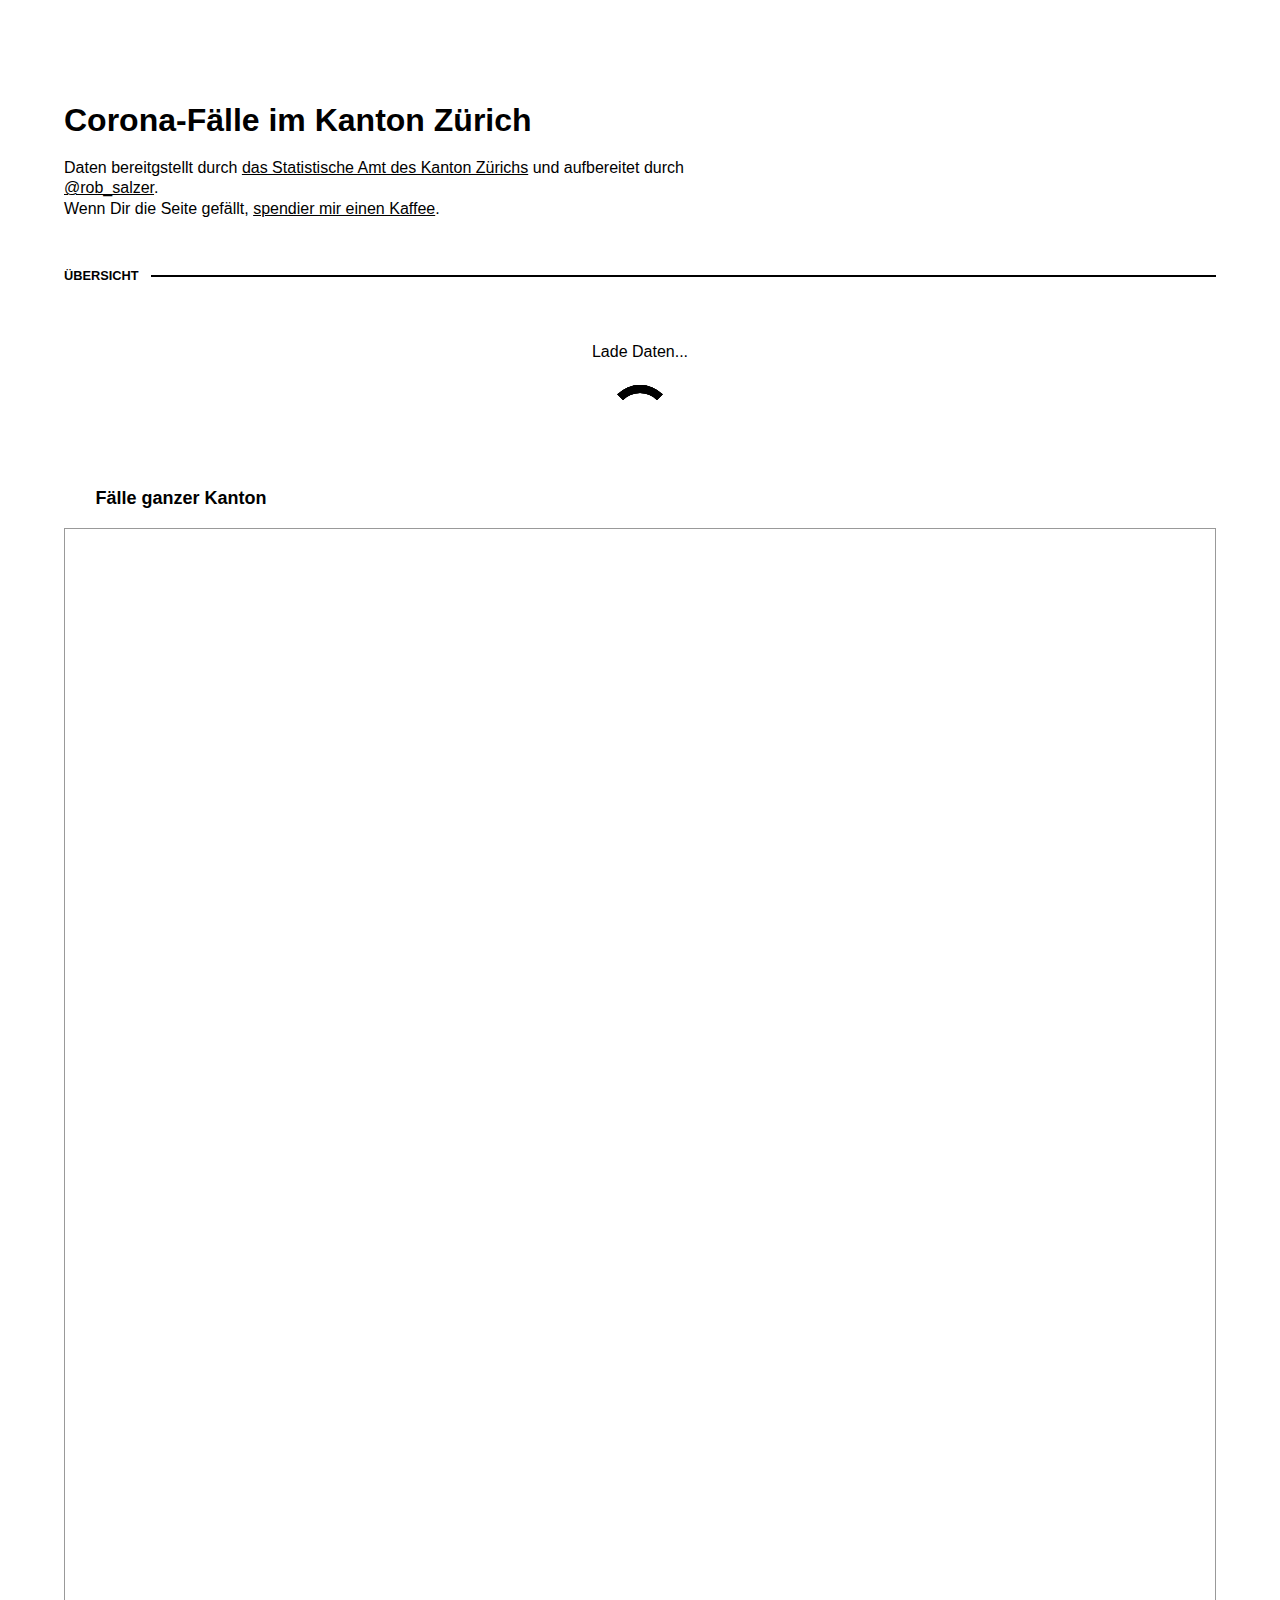
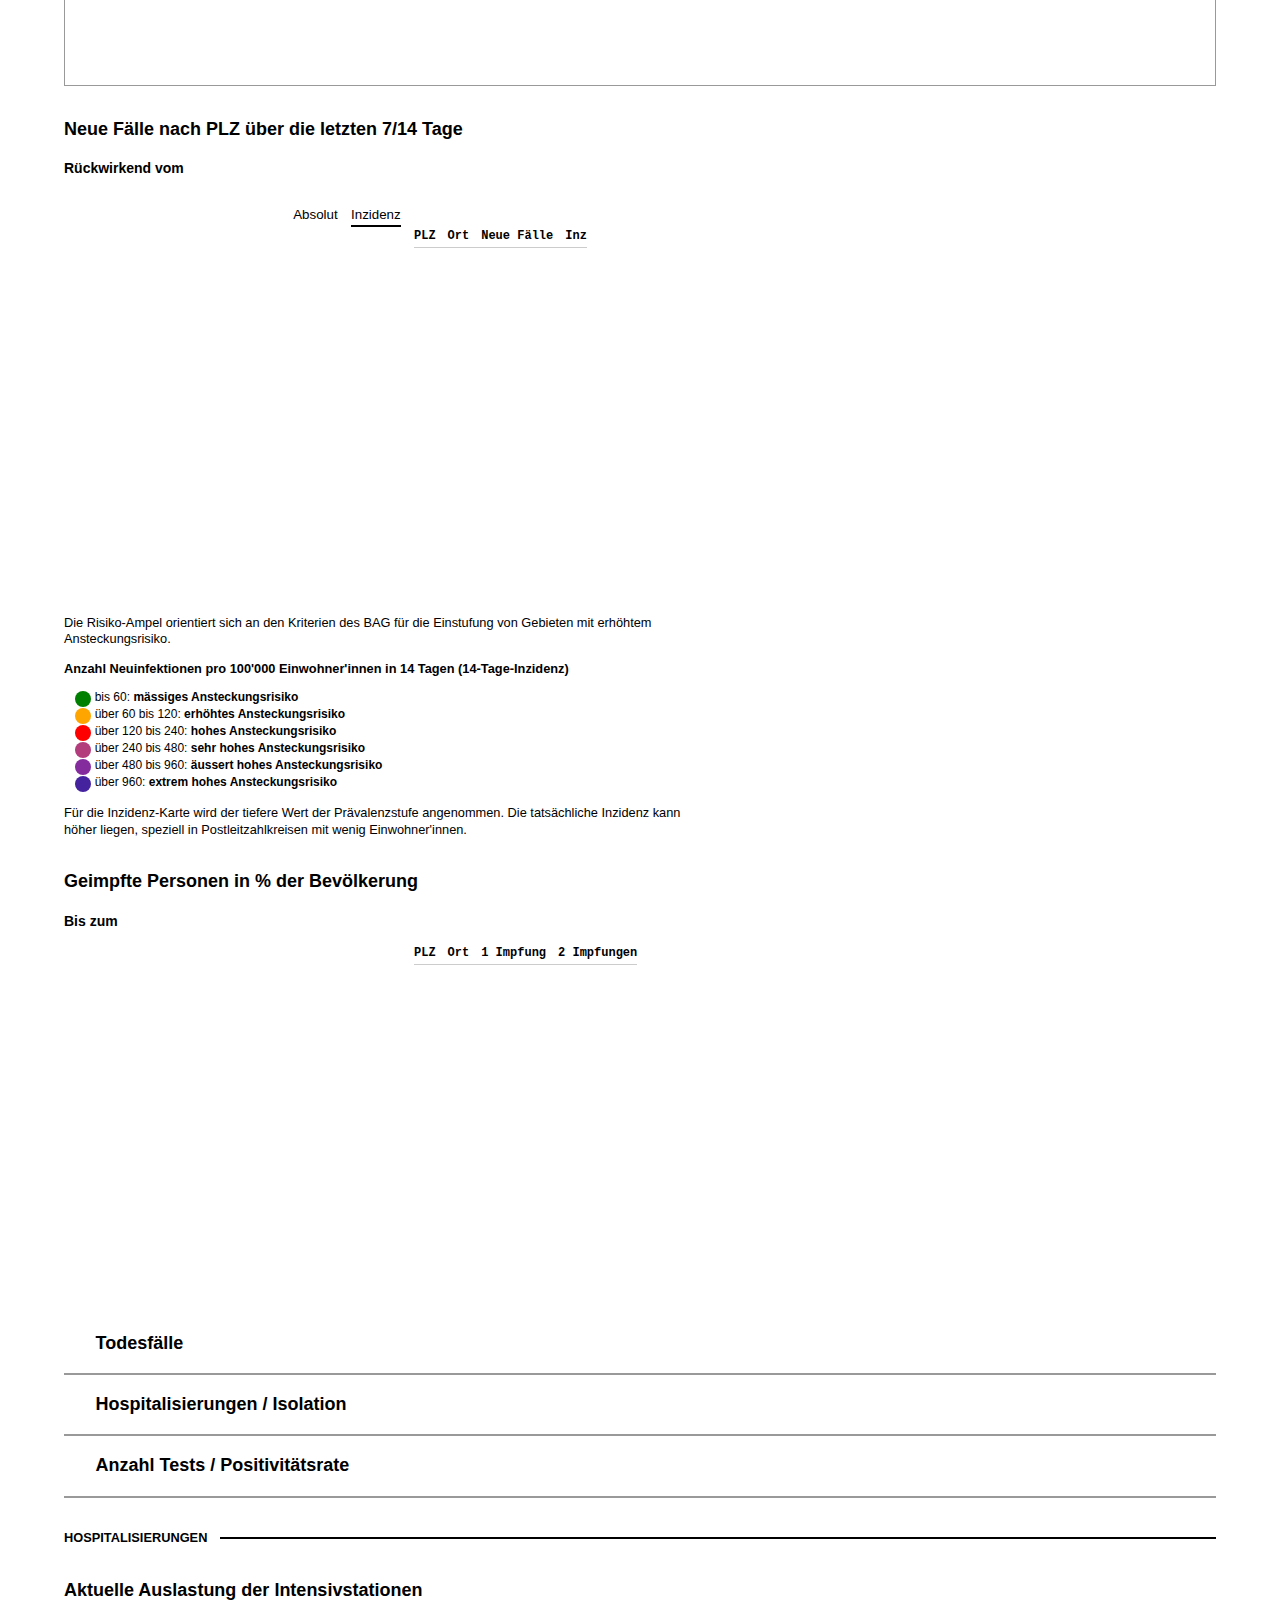
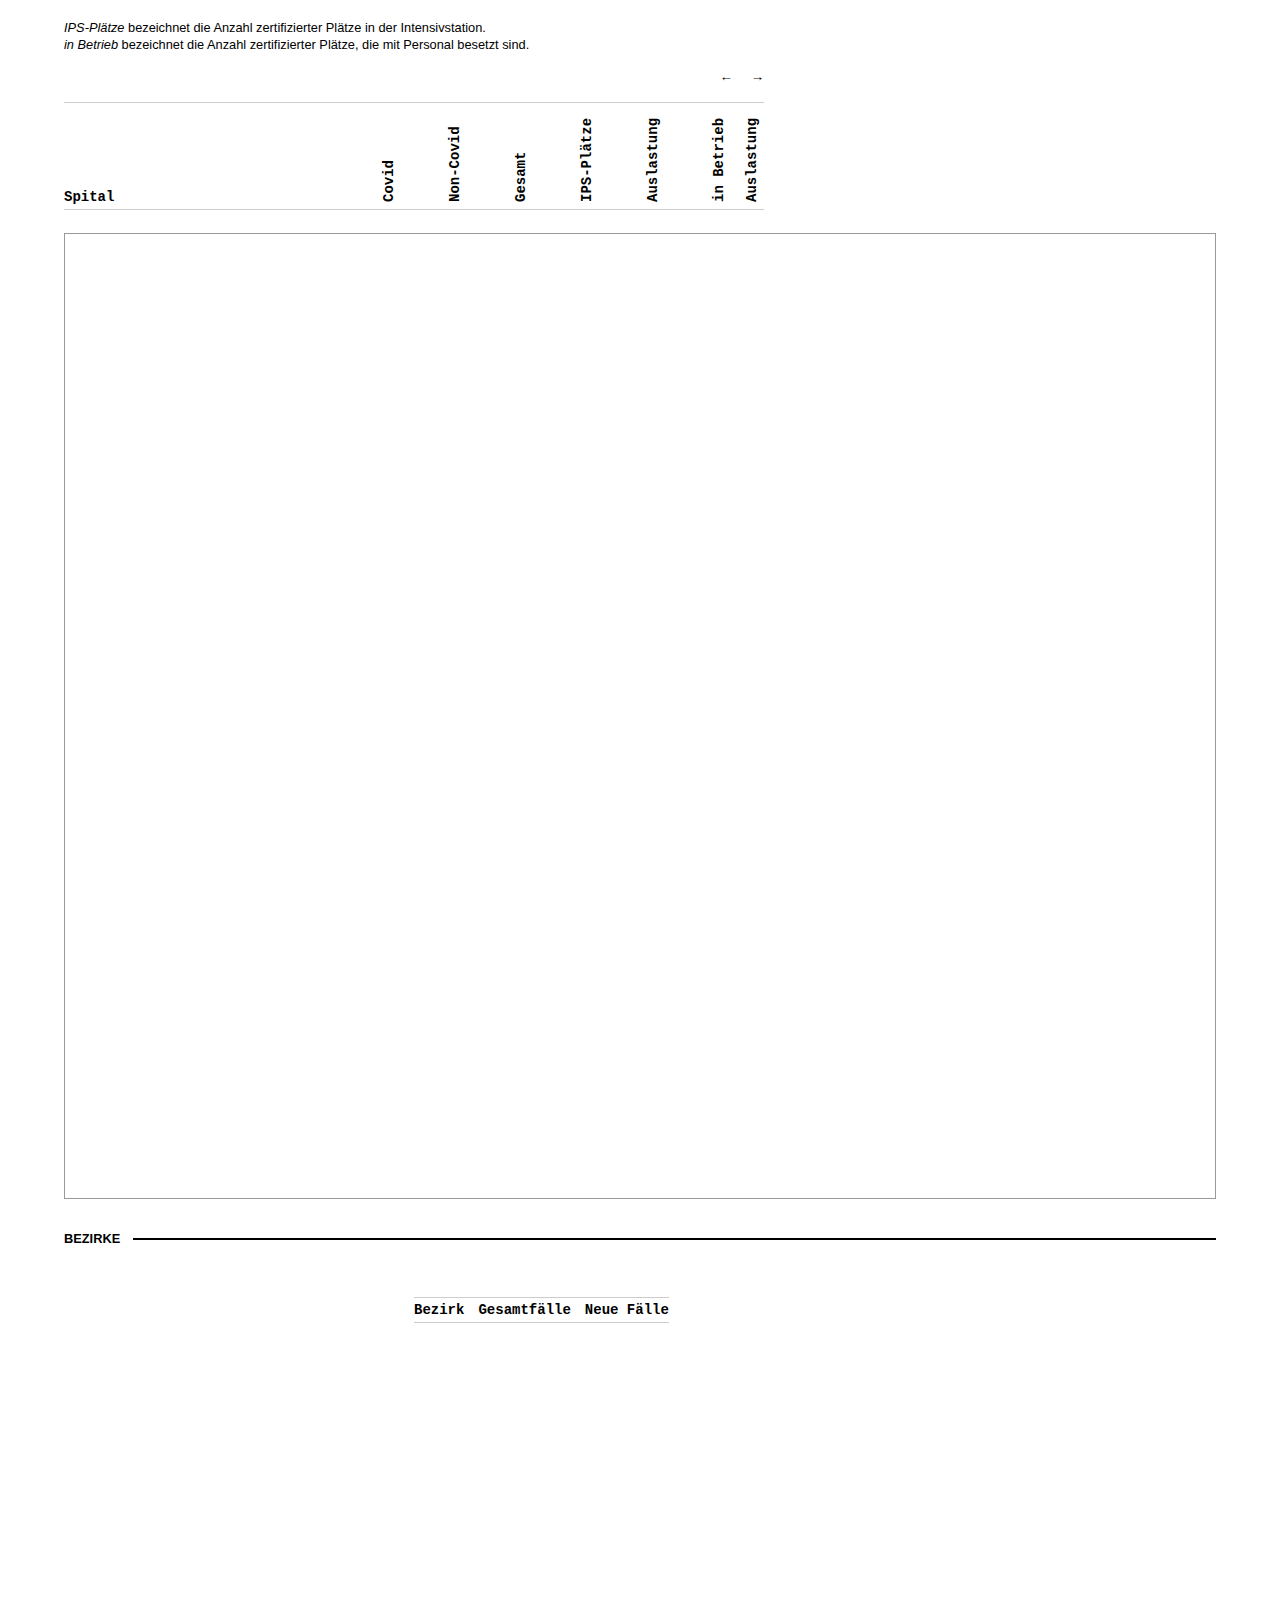
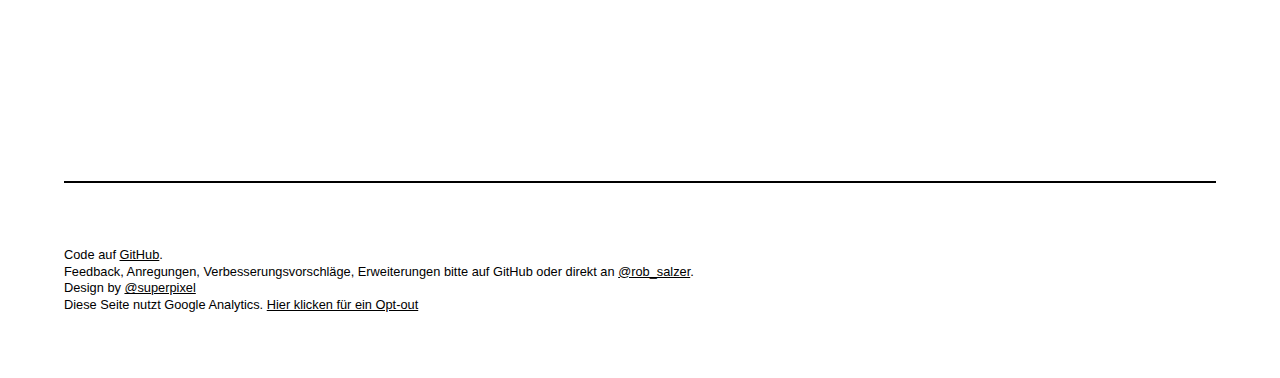
==== commit a0c9eb03: "add "in Betrieb"-IPS-plätze" ====
--- a/index.html
+++ b/index.html
@@ -167,6 +167,12 @@
   			<h2>Hospitalisierungen</h2>
       </header>
       <h3 id="hospitalisierungstitle">Aktuelle Auslastung der Intensivstationen</h3>
+      <div class="notes">
+        <p>
+          <i>IPS-Plätze</i> bezeichnet die Anzahl zertifizierter Plätze in der Intensivstation.</br>
+          <i>in Betrieb</i> bezeichnet die Anzahl zertifizierter Plätze, die mit Personal besetzt sind.
+        </p>
+      </div>
       <div class="rightButtonDiv">
             <button class="internationalButton rightButton" onclick="hospBackward()">&#8592;&#xFE0E;</button>
             <button class="internationalButton rightButton" onclick="hospForward();">&#8594;&#xFE0E;</button>
@@ -180,6 +186,8 @@
               <th><span>Non-Covid</span></th>
               <th><span>Gesamt</span></th>
               <th><span>IPS-Plätze</span></th>
+              <th><span>Auslastung</span></th>
+              <th><span>in Betrieb</span></th>
               <th><span>Auslastung</span></th>
             </tr>
           </thead>
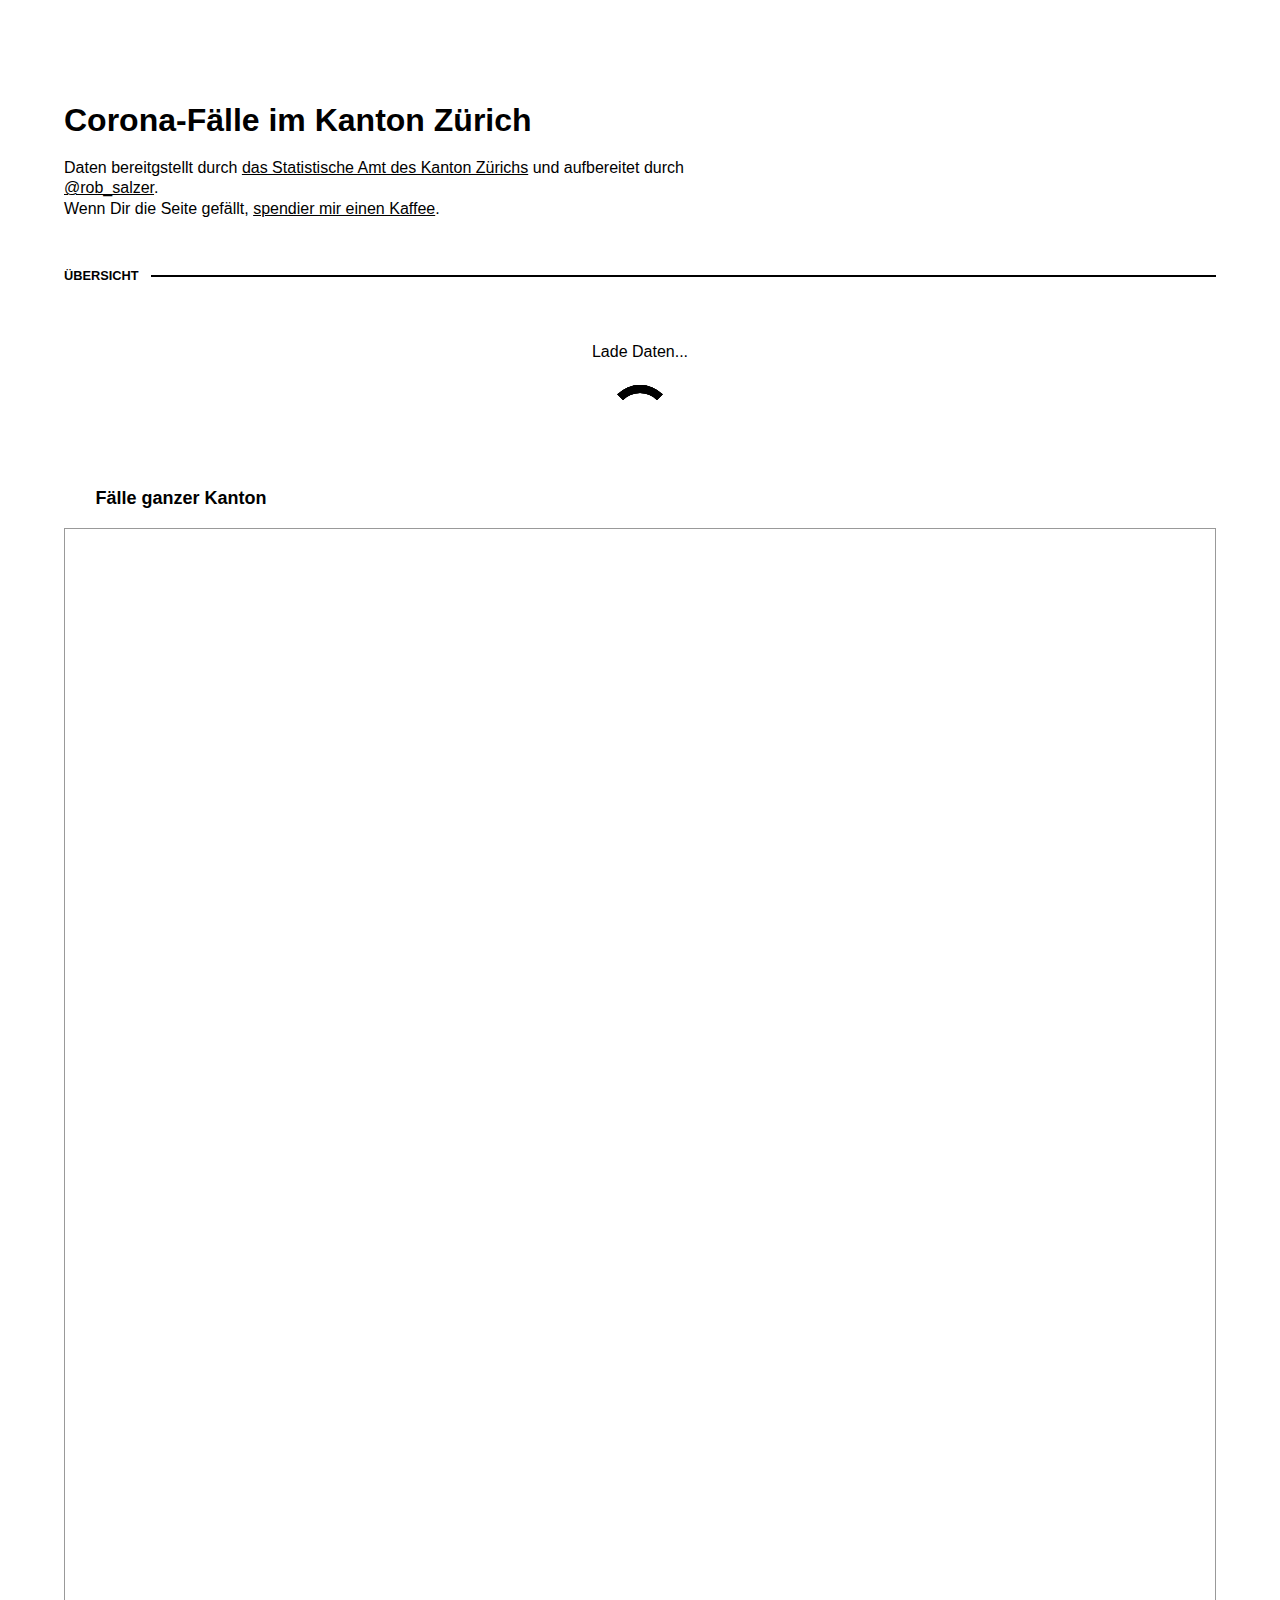
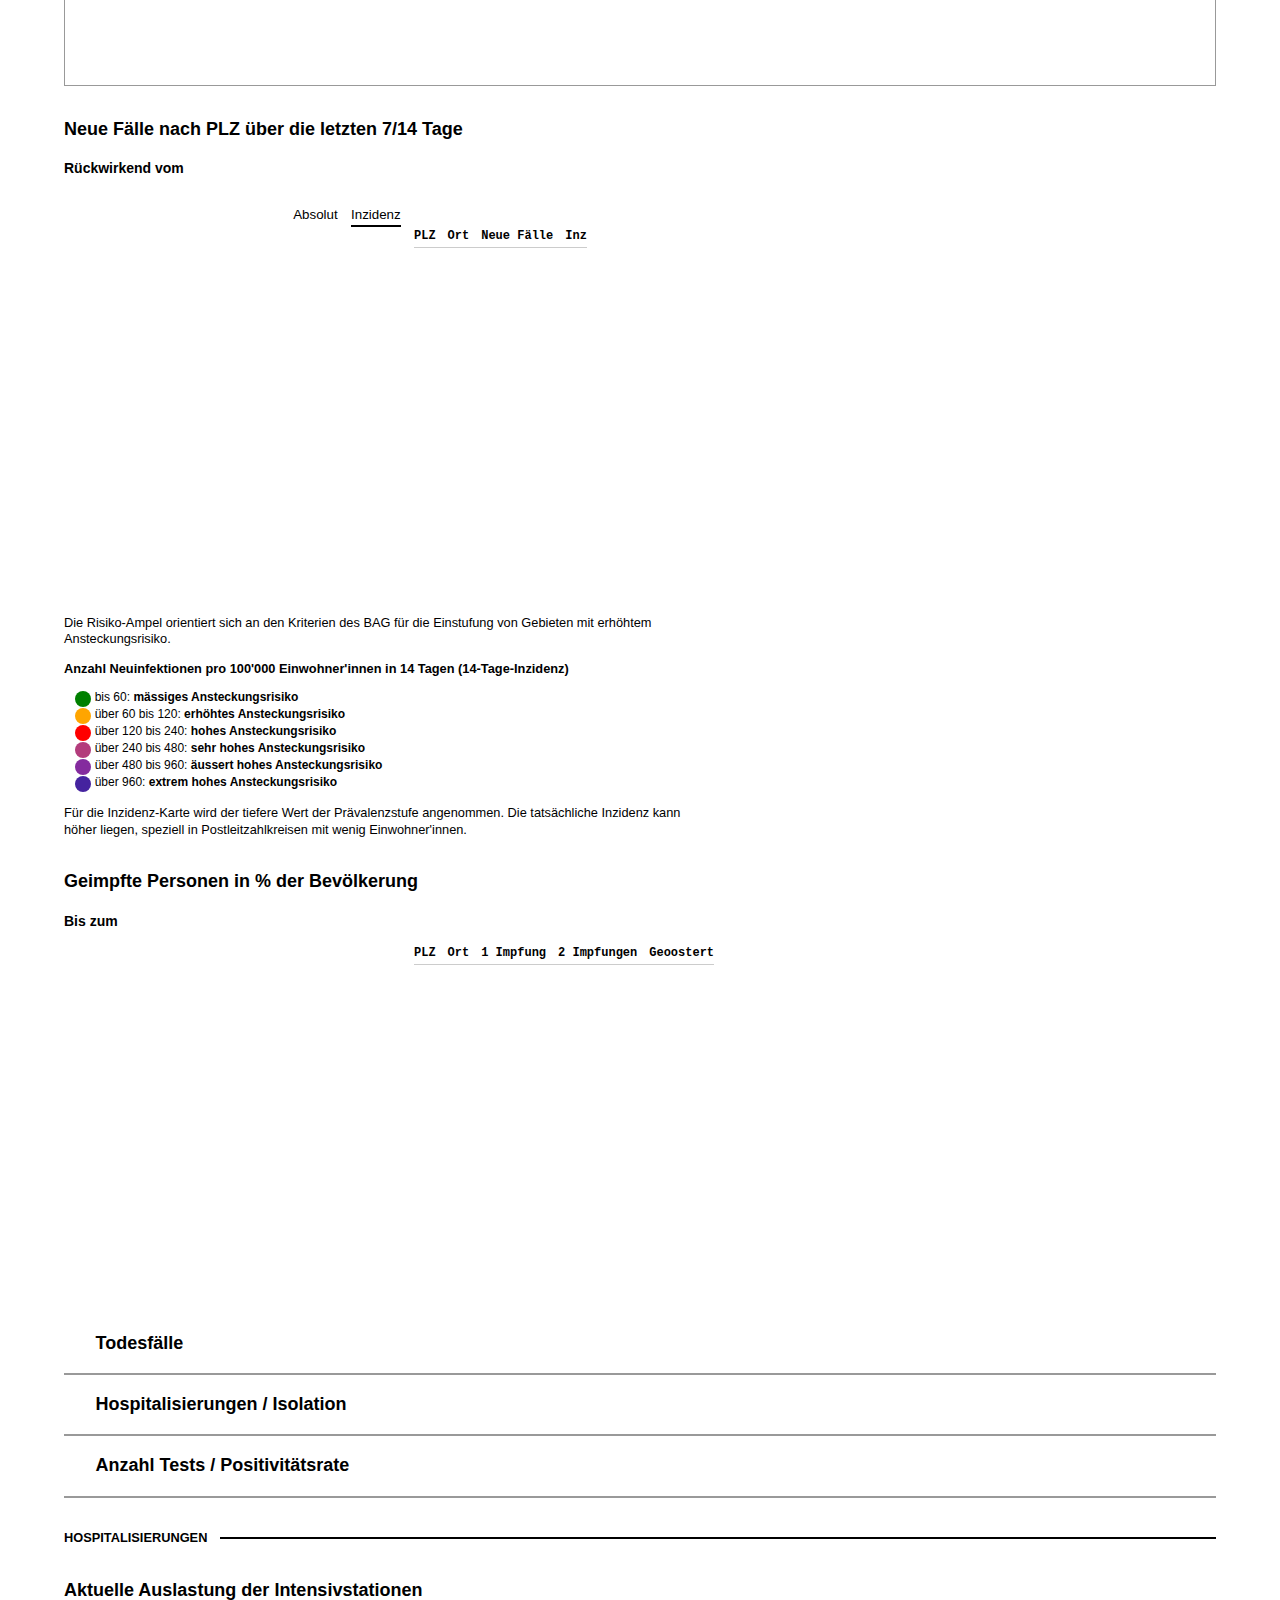
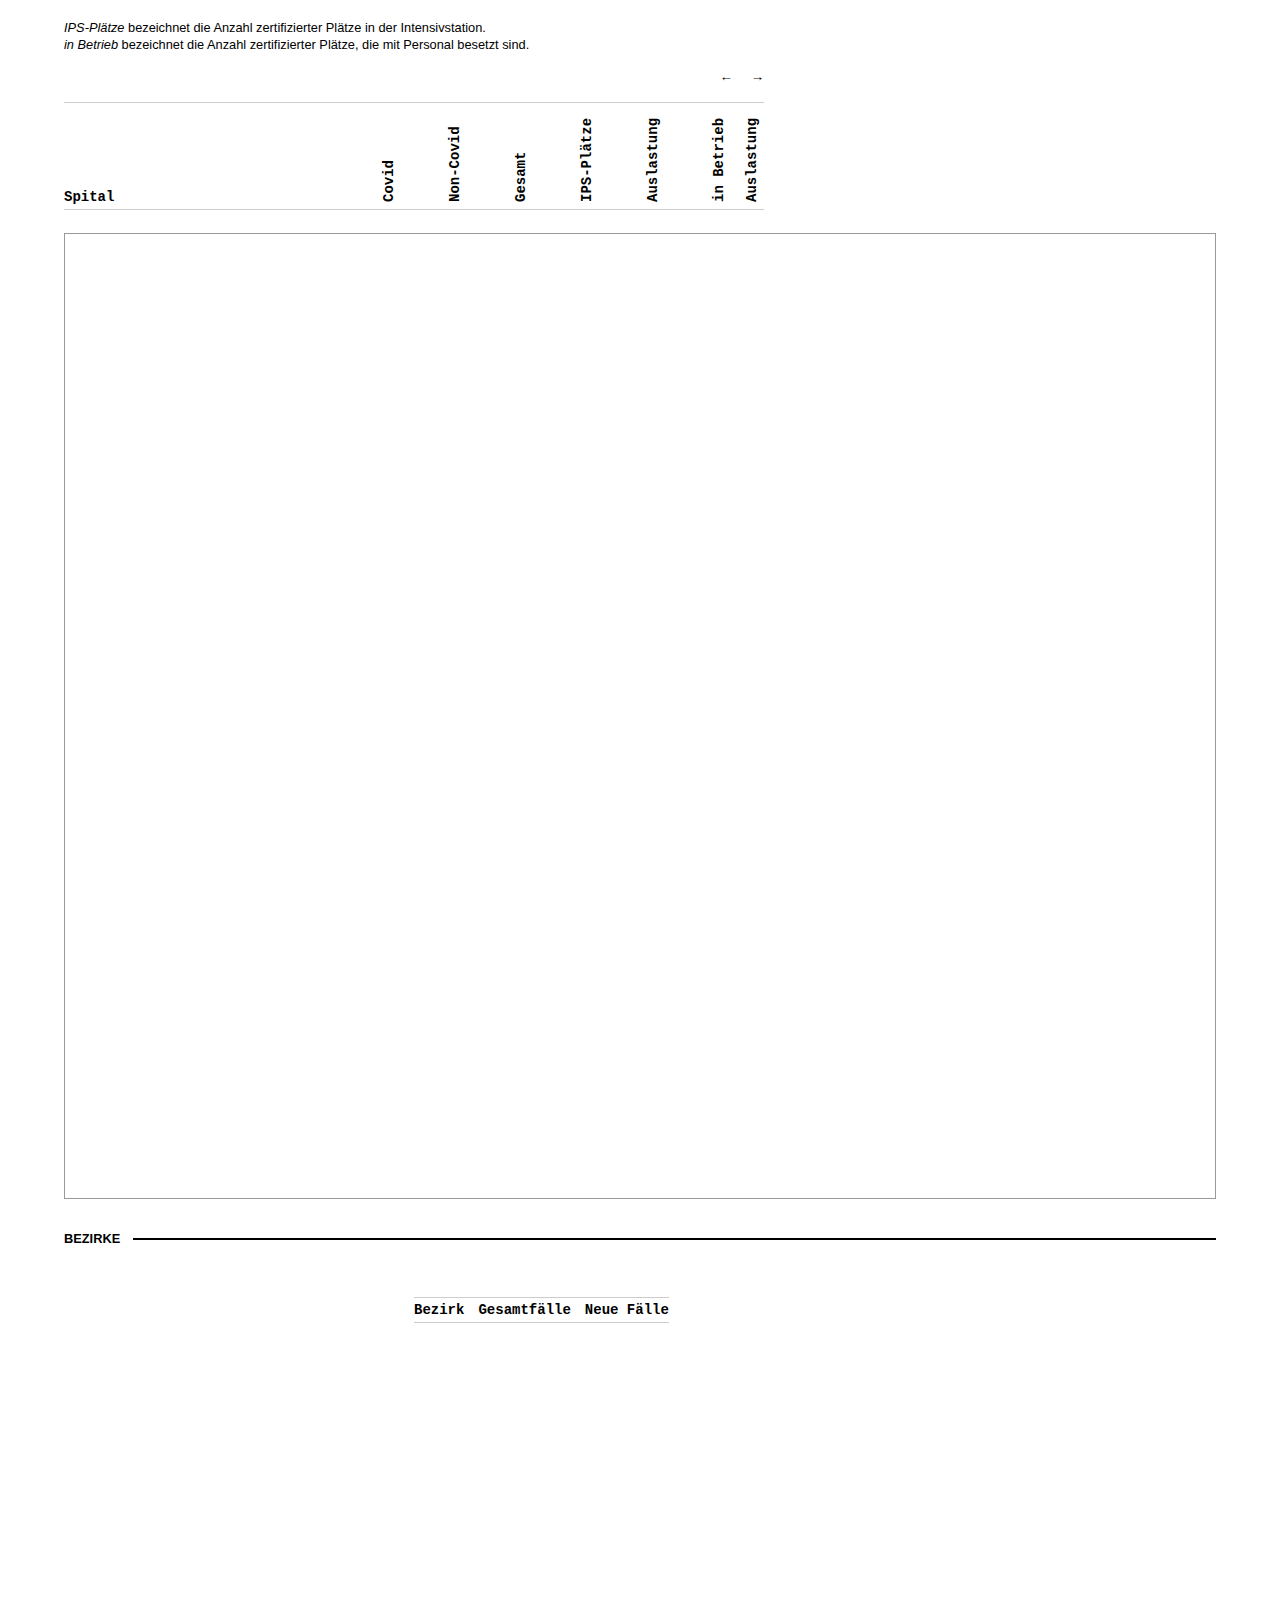
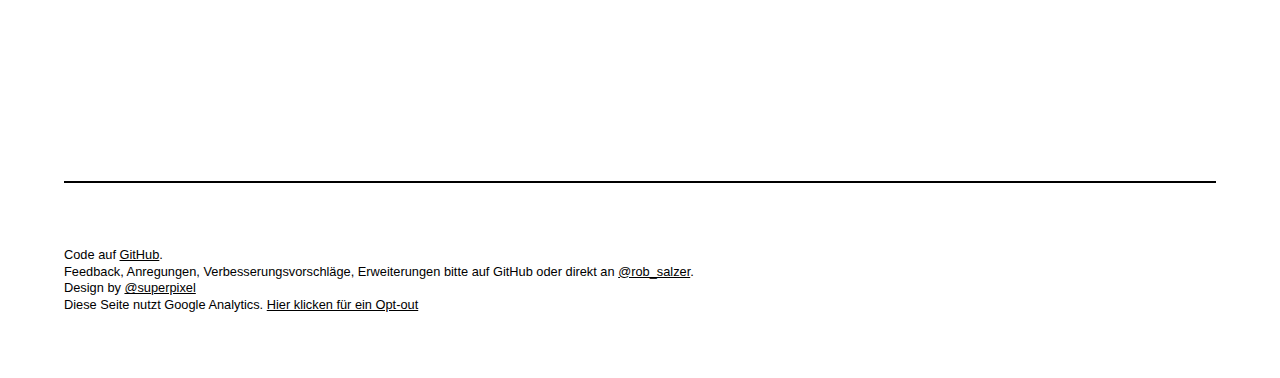
==== commit 06a090d4: "add booster to PLZ-vacc-data" ====
--- a/index.html
+++ b/index.html
@@ -124,6 +124,7 @@
                     <th>Ort</th>
                     <th>1 Impfung</th>
                     <th>2 Impfungen</th>
+                    <th>Geoostert</th>
                   </tr>
                 </thead>
                 <tbody id="vaccbody">
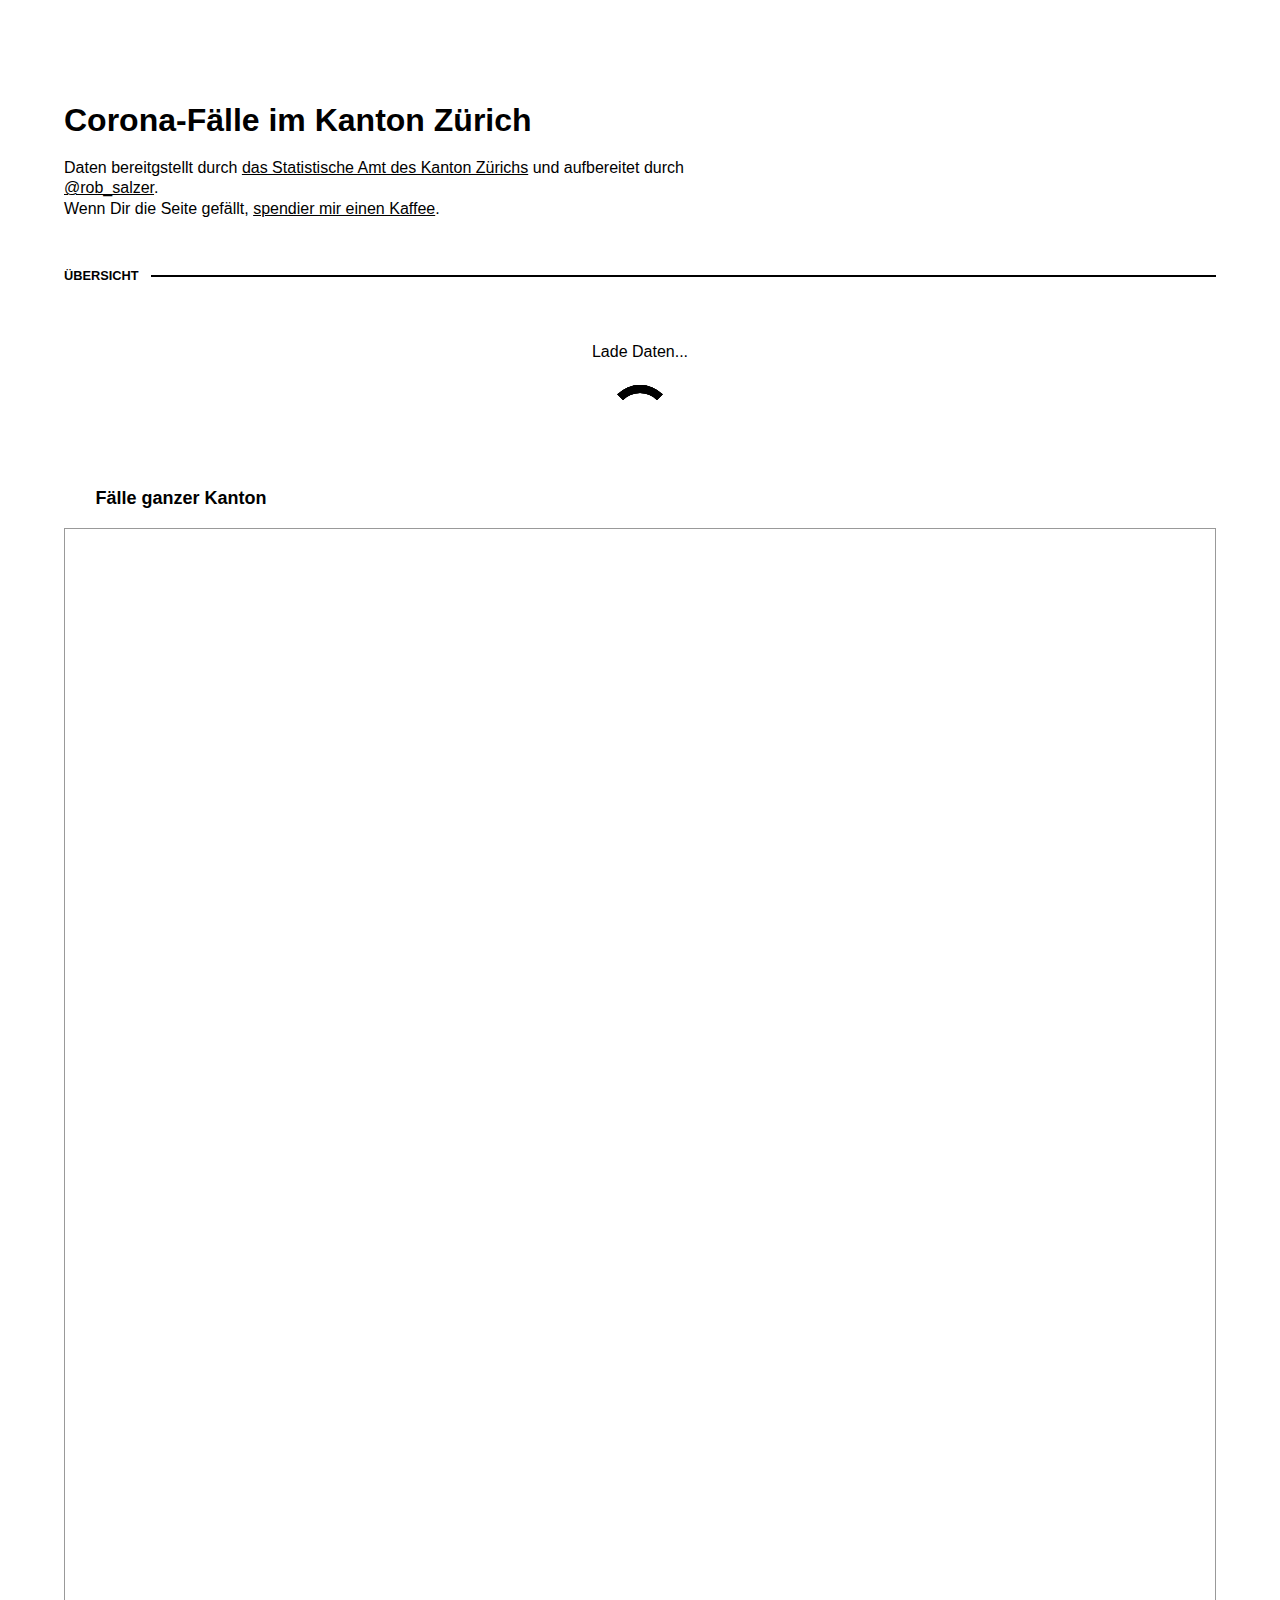
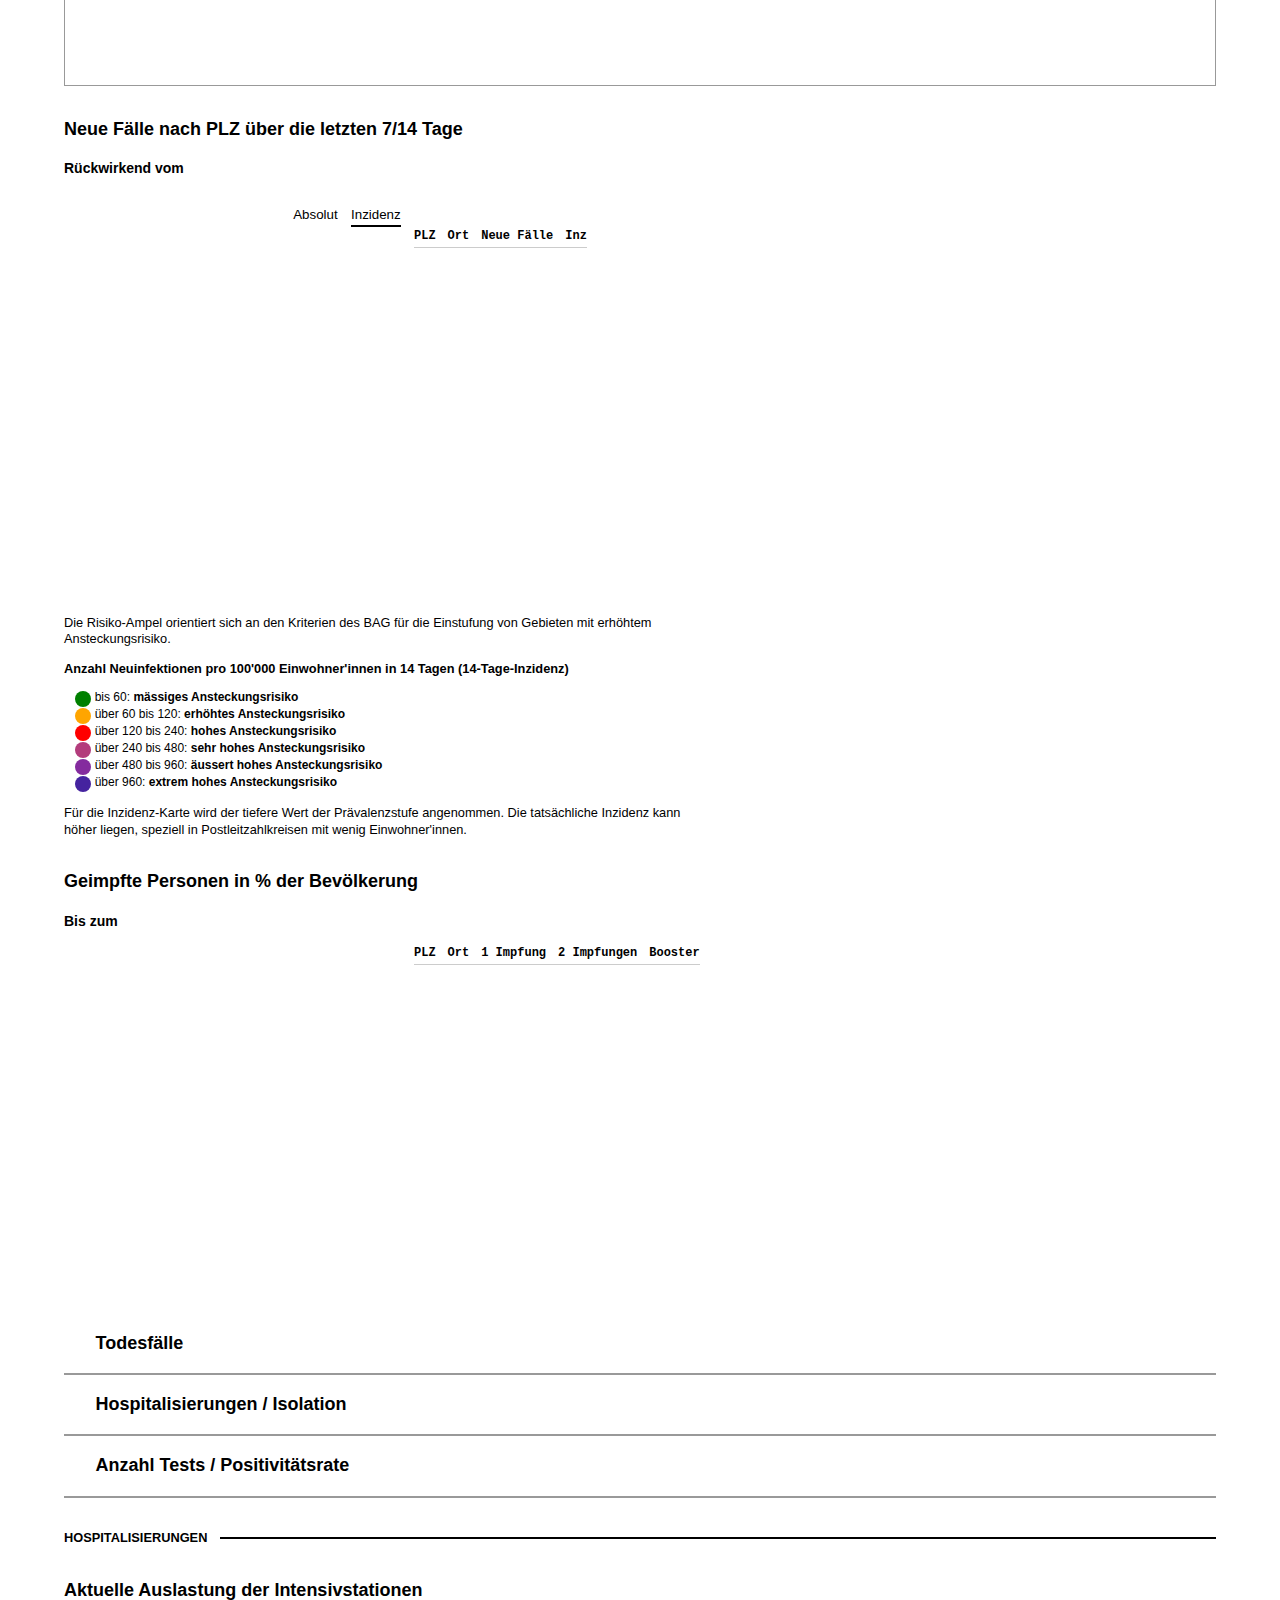
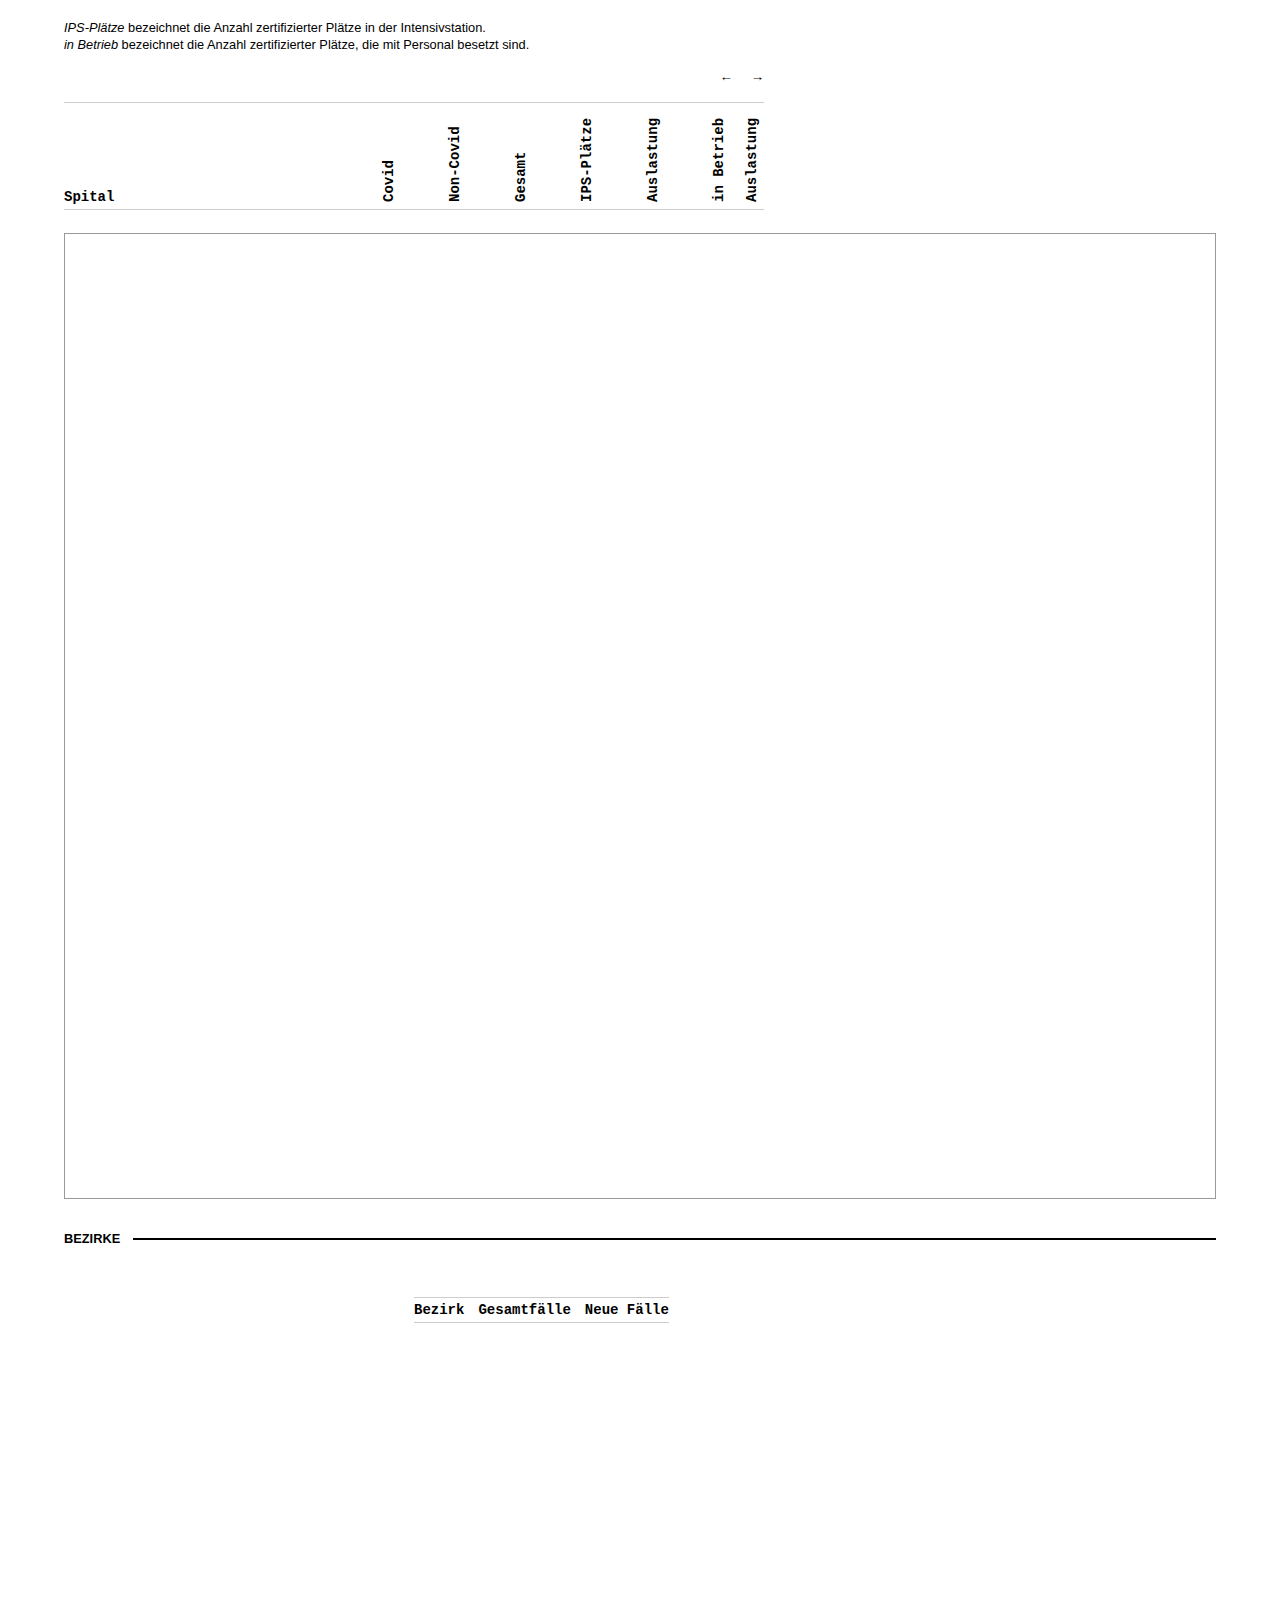
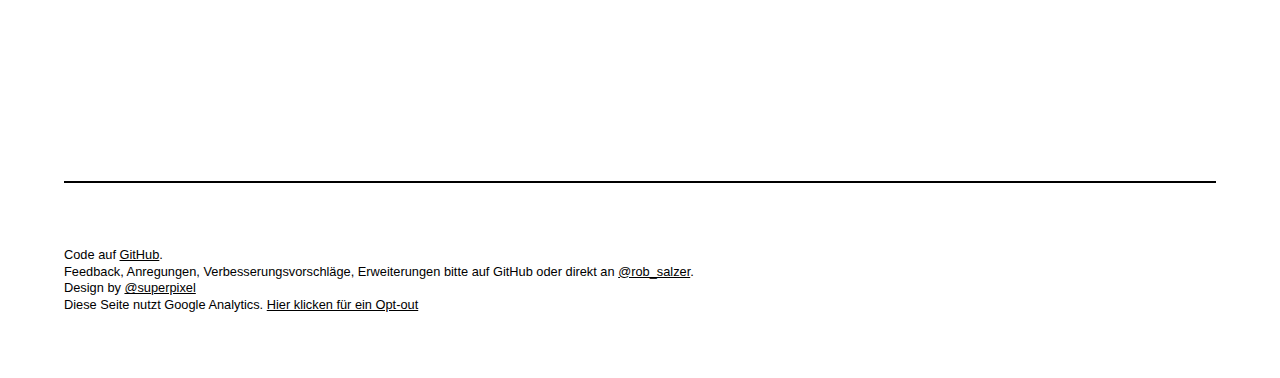
==== commit ef615e91: "correct booster; shorten plz-names" ====
--- a/index.html
+++ b/index.html
@@ -124,7 +124,7 @@
                     <th>Ort</th>
                     <th>1 Impfung</th>
                     <th>2 Impfungen</th>
-                    <th>Geoostert</th>
+                    <th>Booster</th>
                   </tr>
                 </thead>
                 <tbody id="vaccbody">
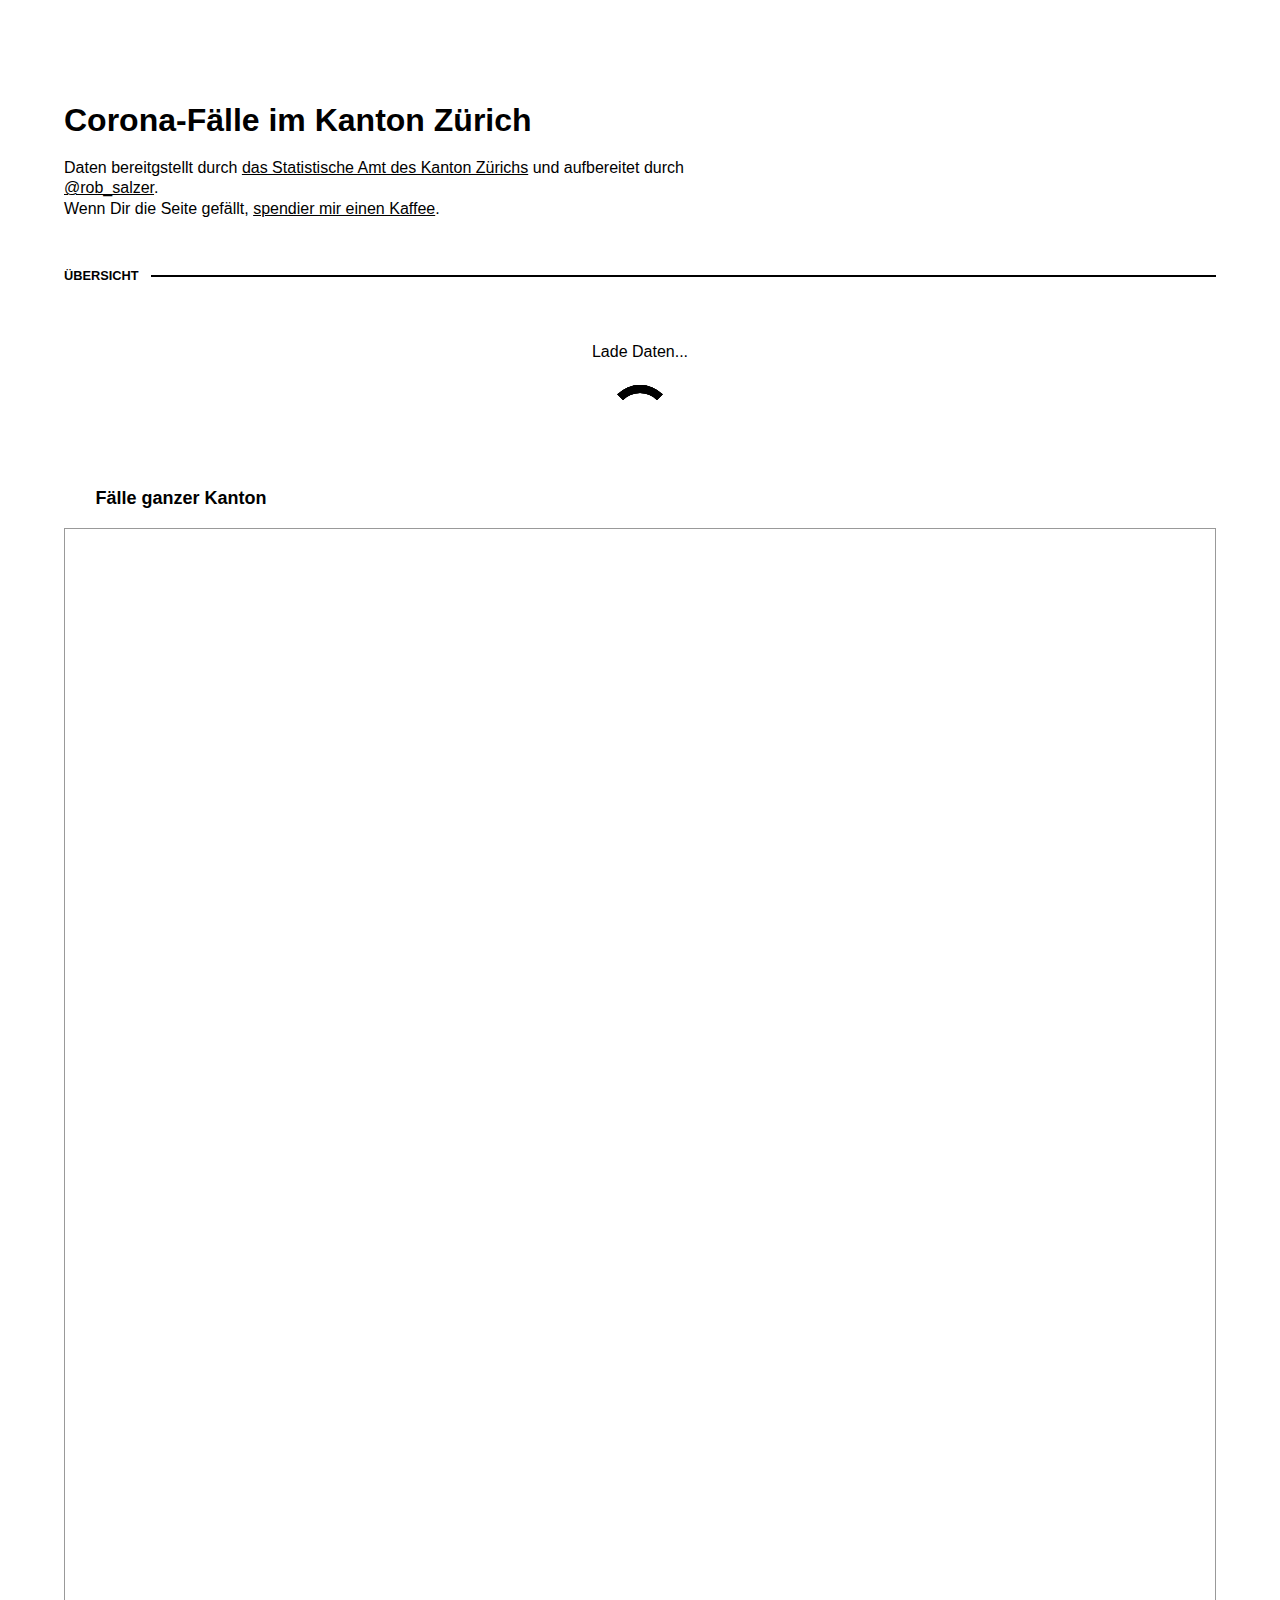
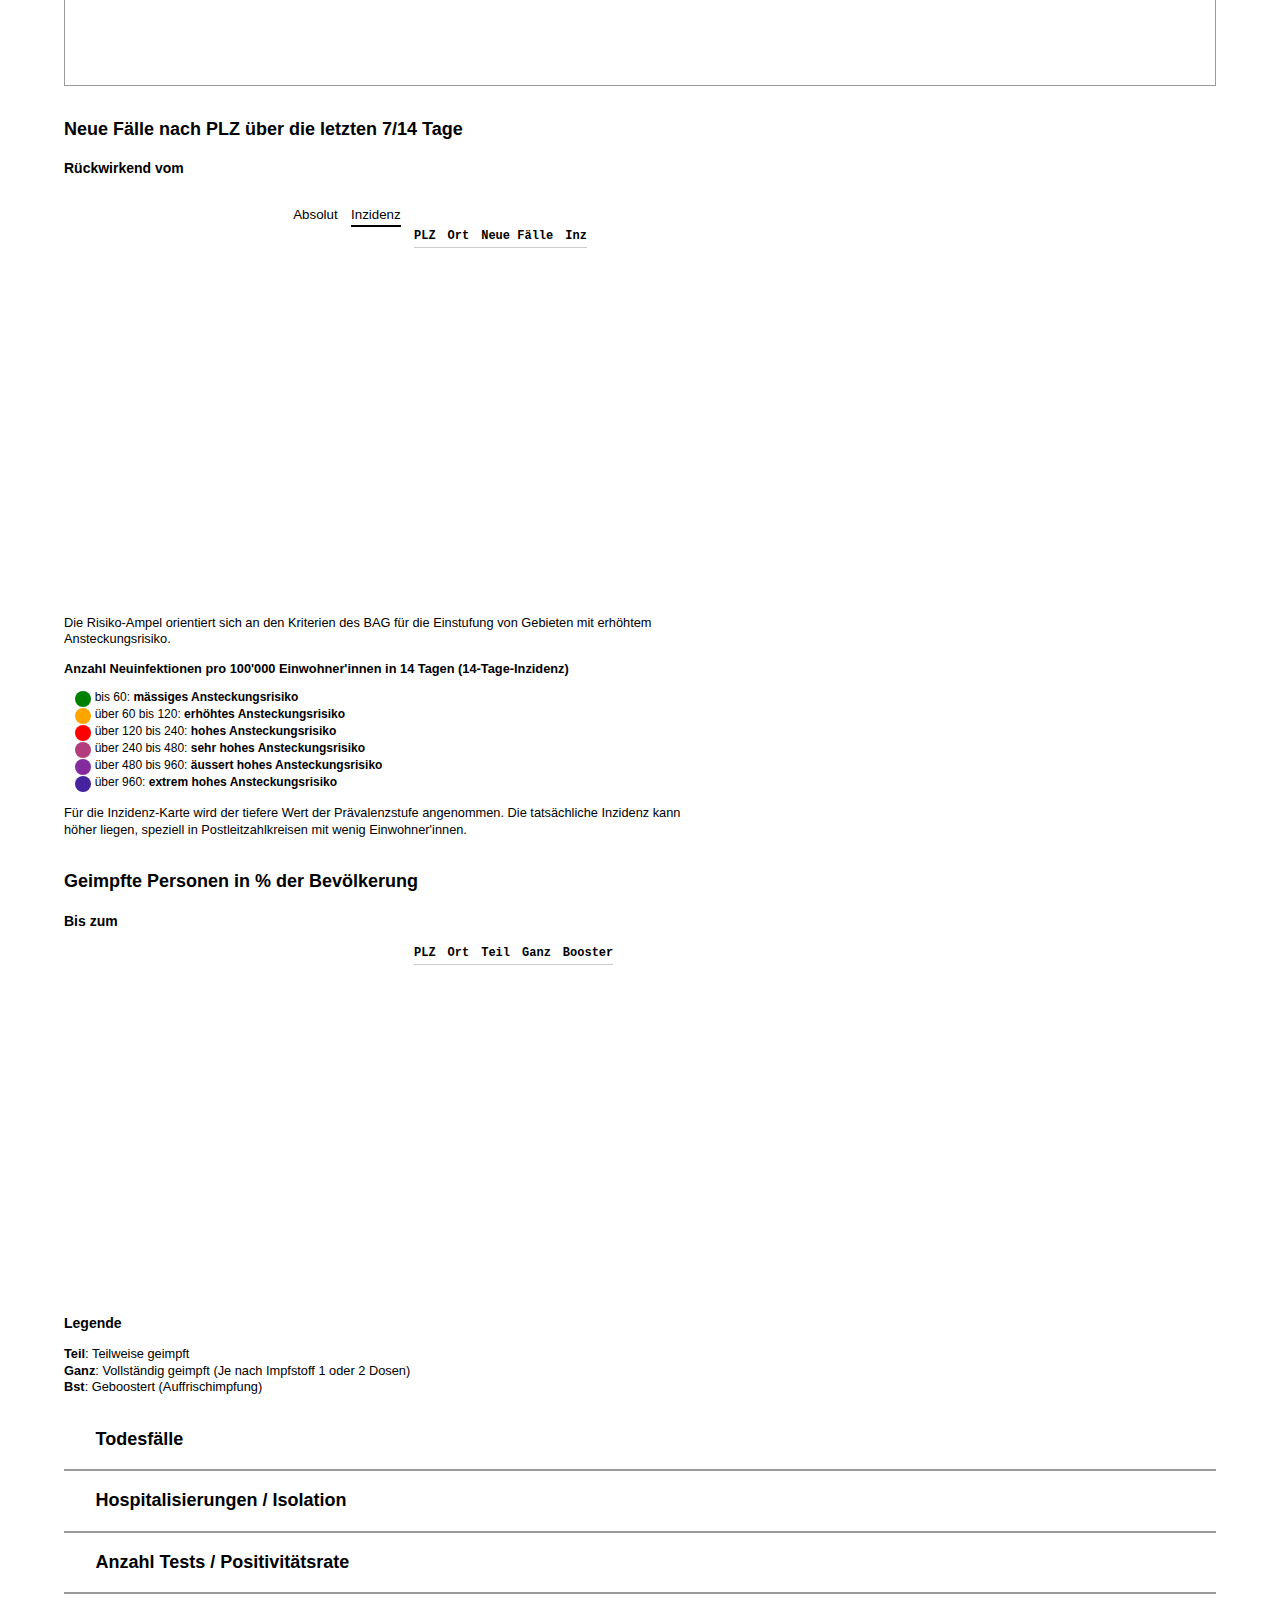
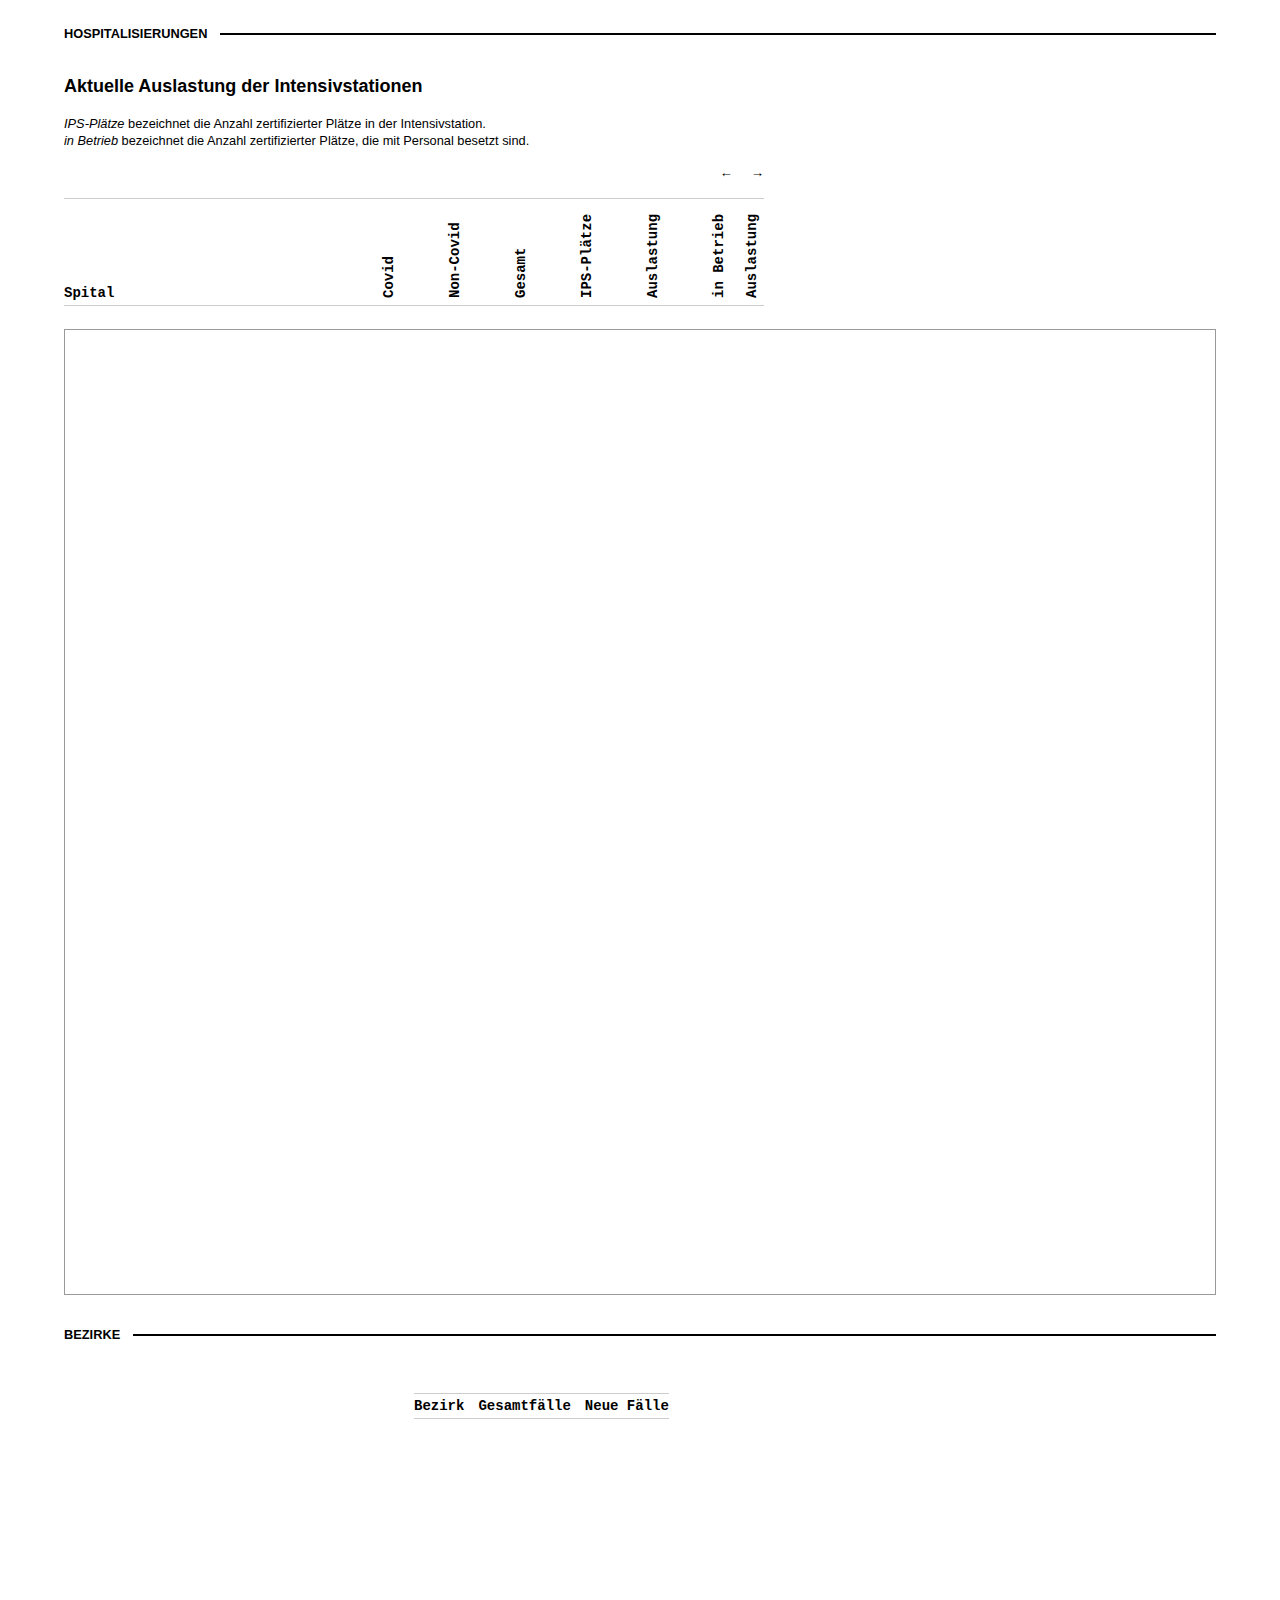
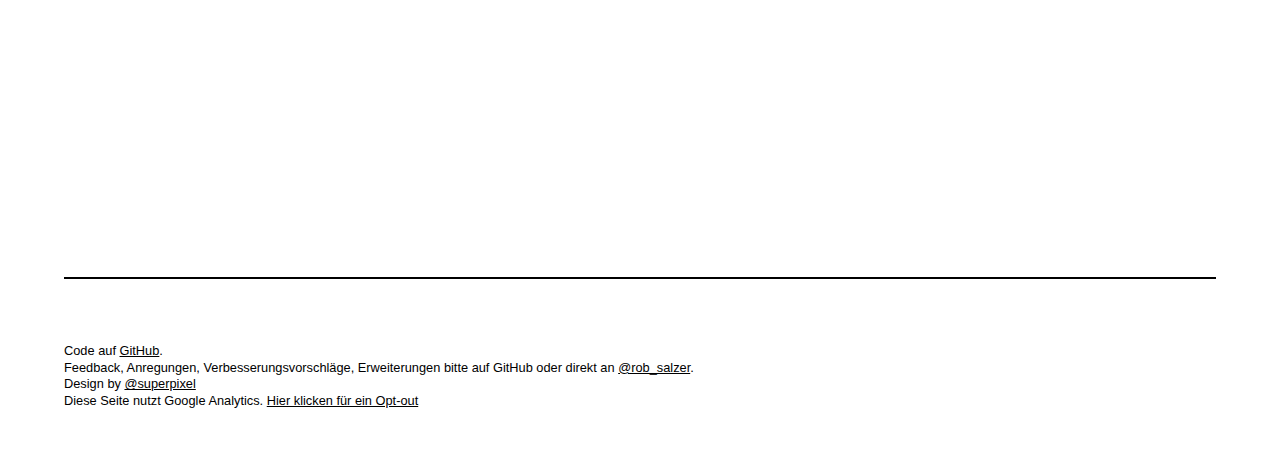
==== commit 2f62e440: "add vacc-legend; shorten some names for mobile" ====
--- a/index.html
+++ b/index.html
@@ -122,8 +122,8 @@
                   <tr id="vaccheadtr">
                     <th>PLZ</th>
                     <th>Ort</th>
-                    <th>1 Impfung</th>
-                    <th>2 Impfungen</th>
+                    <th>Teil</th>
+                    <th>Ganz</th>
                     <th>Booster</th>
                   </tr>
                 </thead>
@@ -132,6 +132,12 @@
                 </tbody>
               </table>
             </div>
+          </div>
+          <div class="notes">
+            <h4>Legende</h4>
+            <b>Teil</b>: Teilweise geimpft<br/>
+            <b>Ganz</b>: Vollständig geimpft (Je nach Impfstoff 1 oder 2 Dosen)<br/>
+            <b>Bst</b>: Geboostert (Auffrischimpfung)
           </div>
         </article>
         <!-- <article id="age">
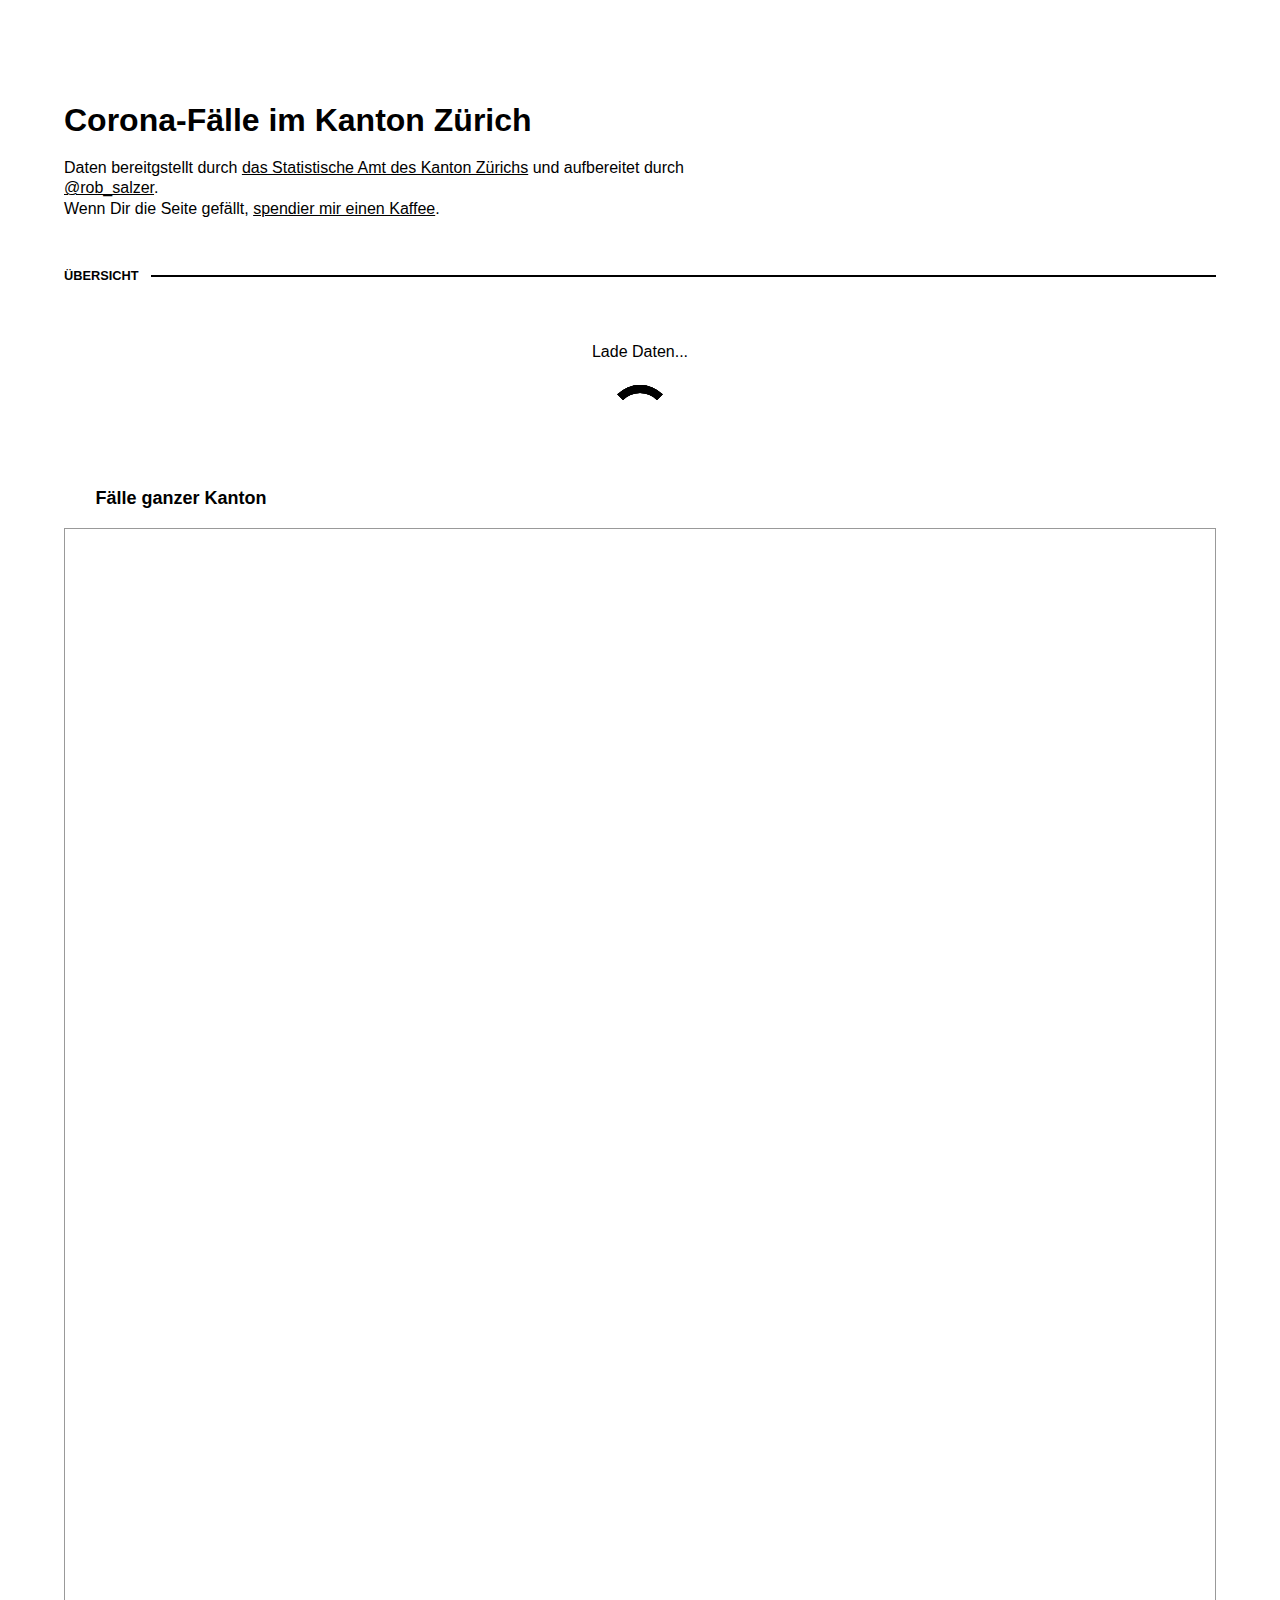
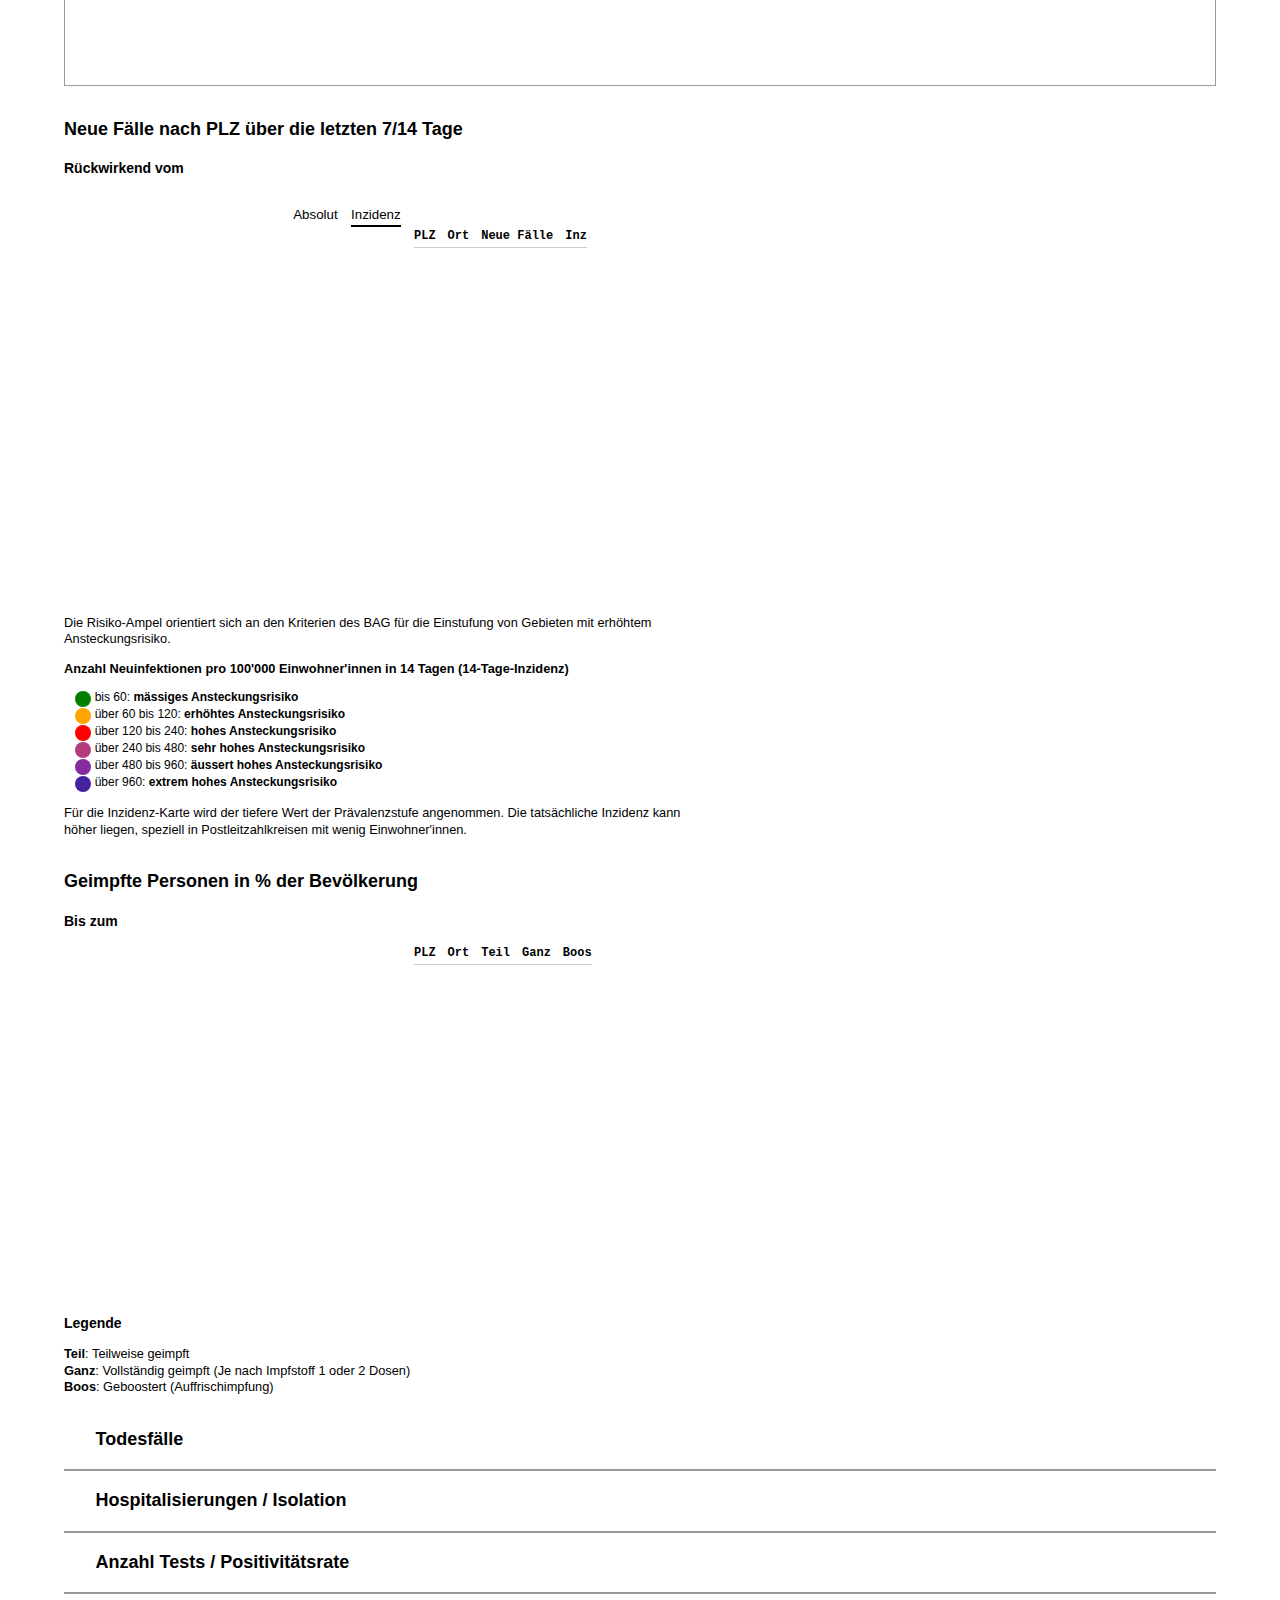
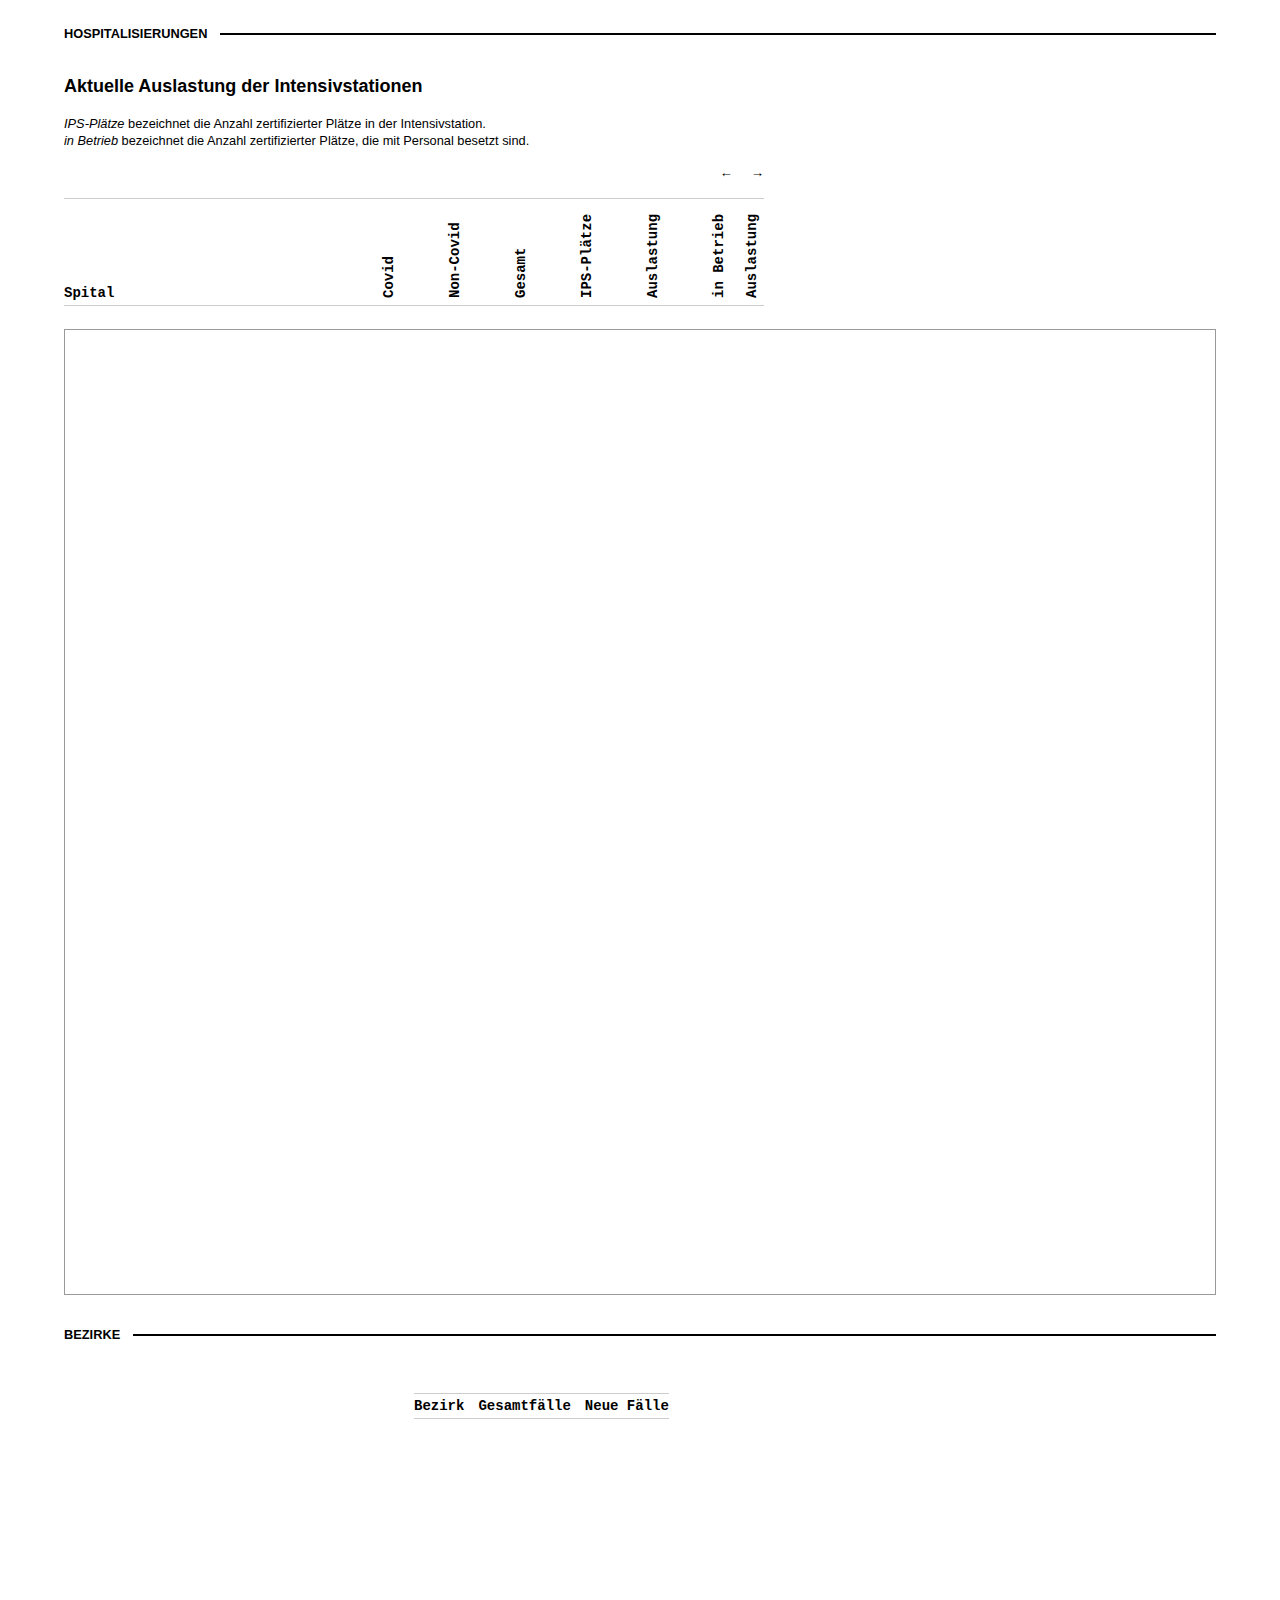
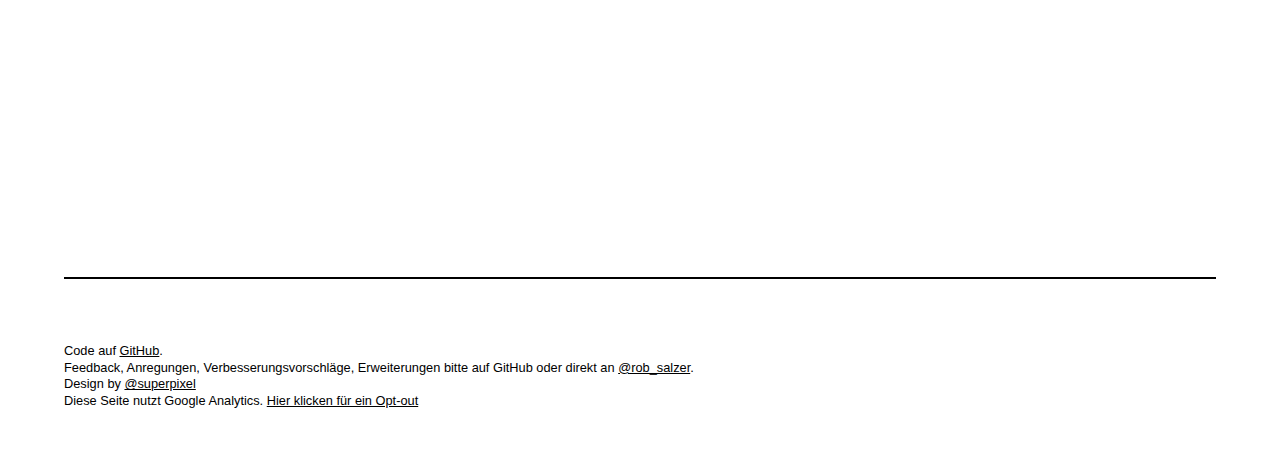
==== commit e9f77883: "shorten some hospitalnames; 4-Letter-TH" ====
--- a/index.html
+++ b/index.html
@@ -124,7 +124,7 @@
                     <th>Ort</th>
                     <th>Teil</th>
                     <th>Ganz</th>
-                    <th>Booster</th>
+                    <th>Boos</th>
                   </tr>
                 </thead>
                 <tbody id="vaccbody">
@@ -137,7 +137,7 @@
             <h4>Legende</h4>
             <b>Teil</b>: Teilweise geimpft<br/>
             <b>Ganz</b>: Vollständig geimpft (Je nach Impfstoff 1 oder 2 Dosen)<br/>
-            <b>Bst</b>: Geboostert (Auffrischimpfung)
+            <b>Boos</b>: Geboostert (Auffrischimpfung)
           </div>
         </article>
         <!-- <article id="age">
